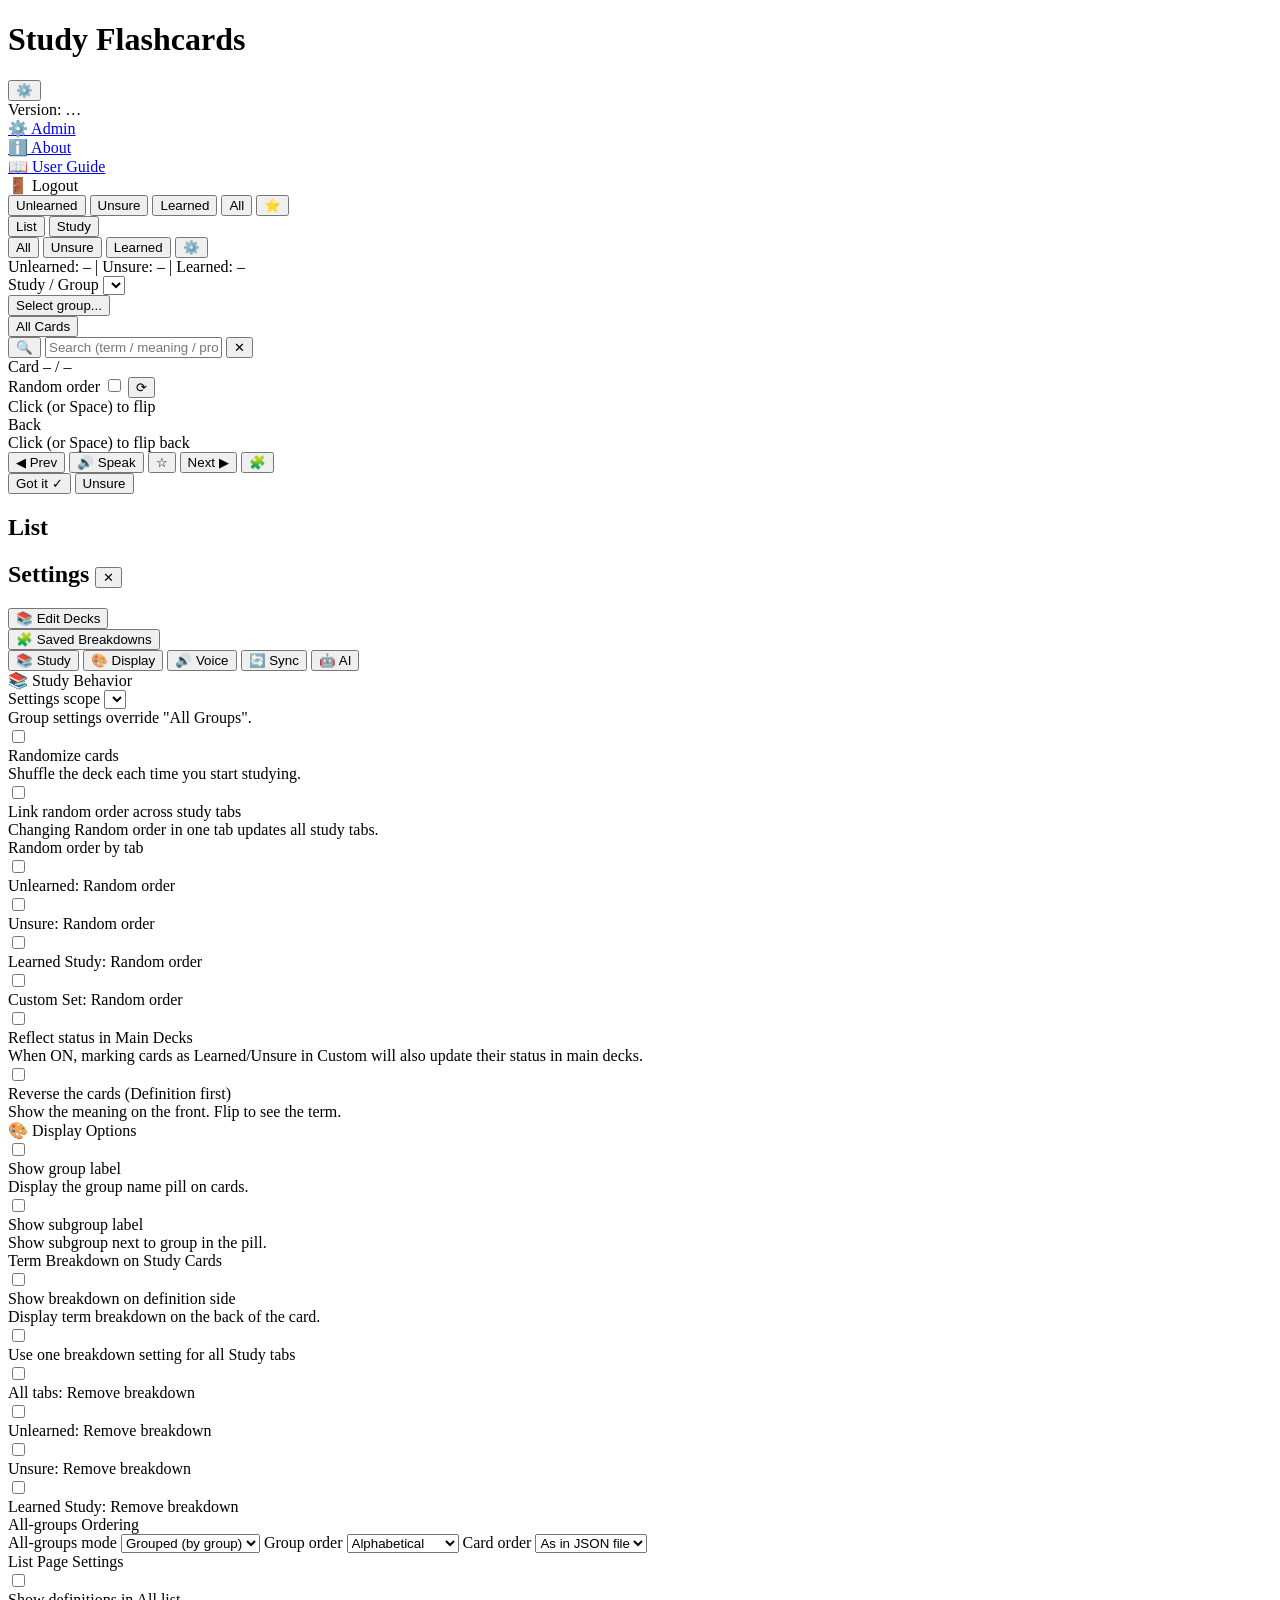
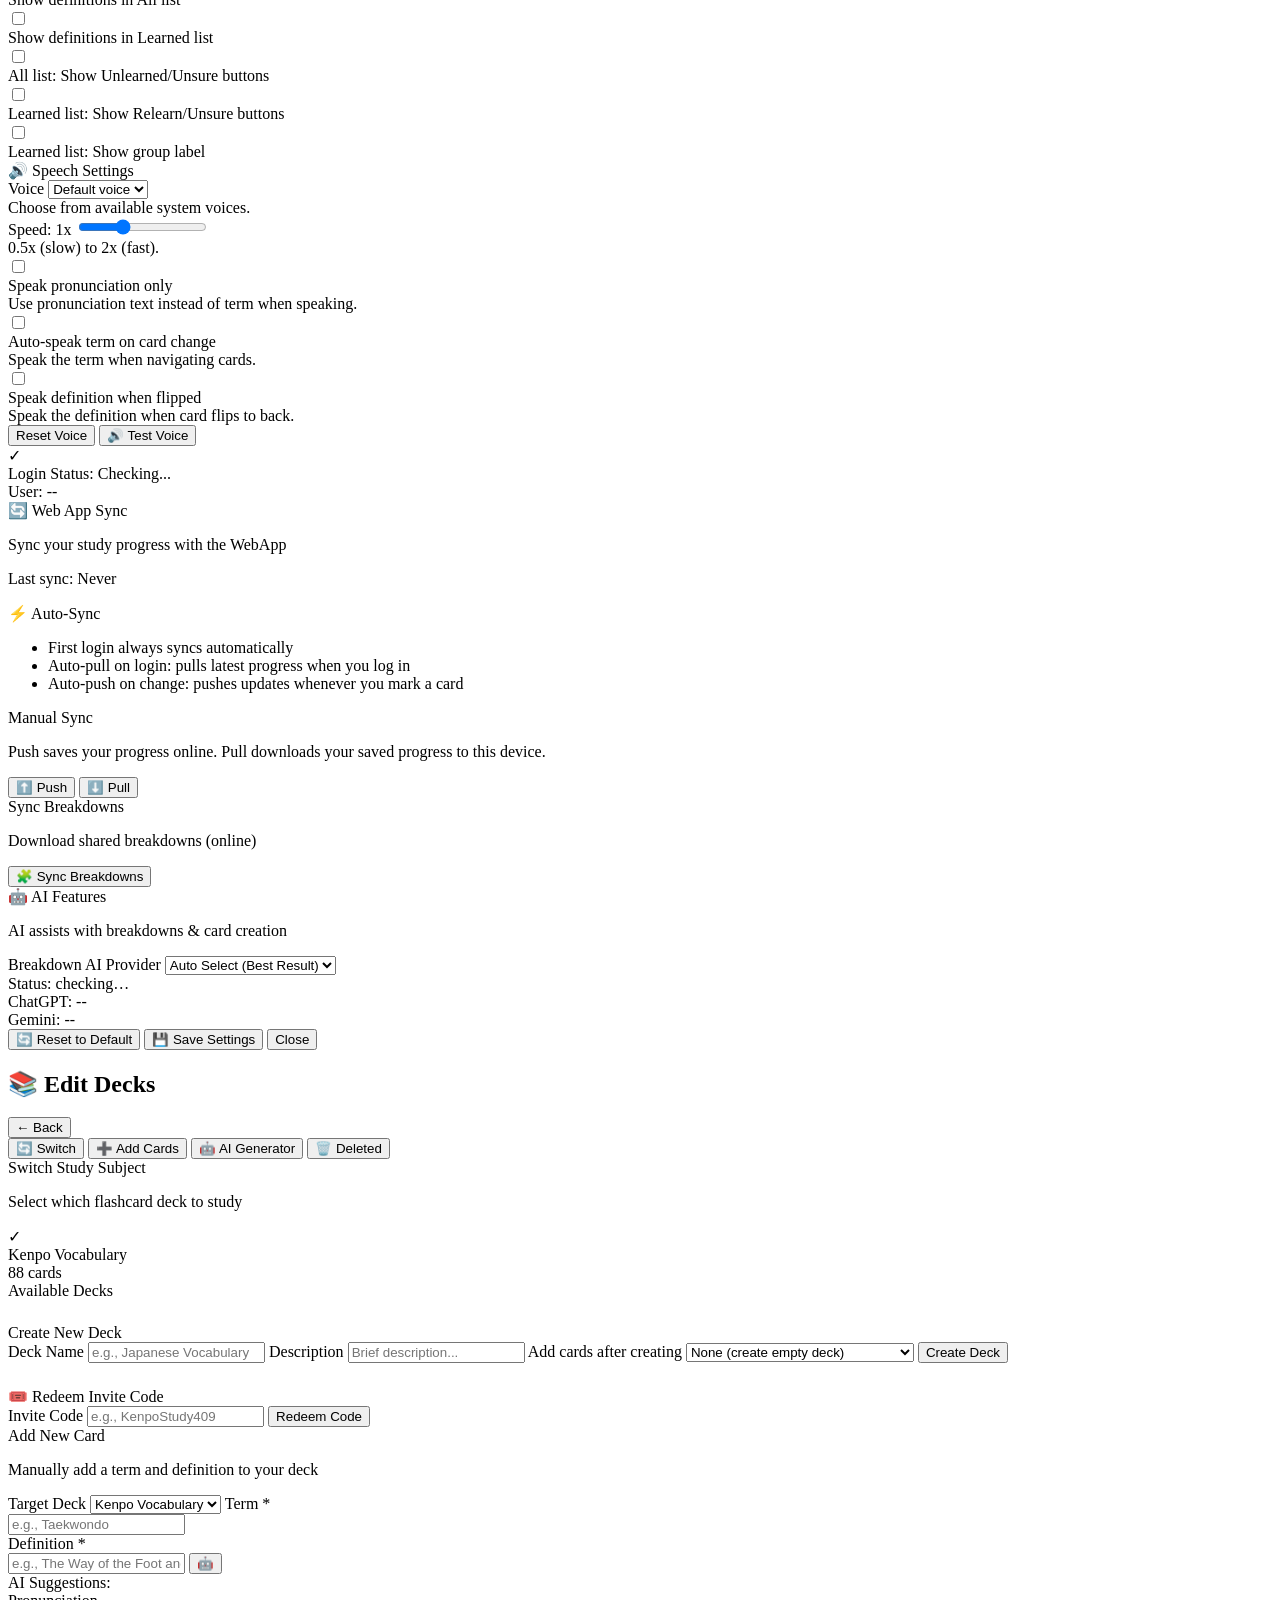
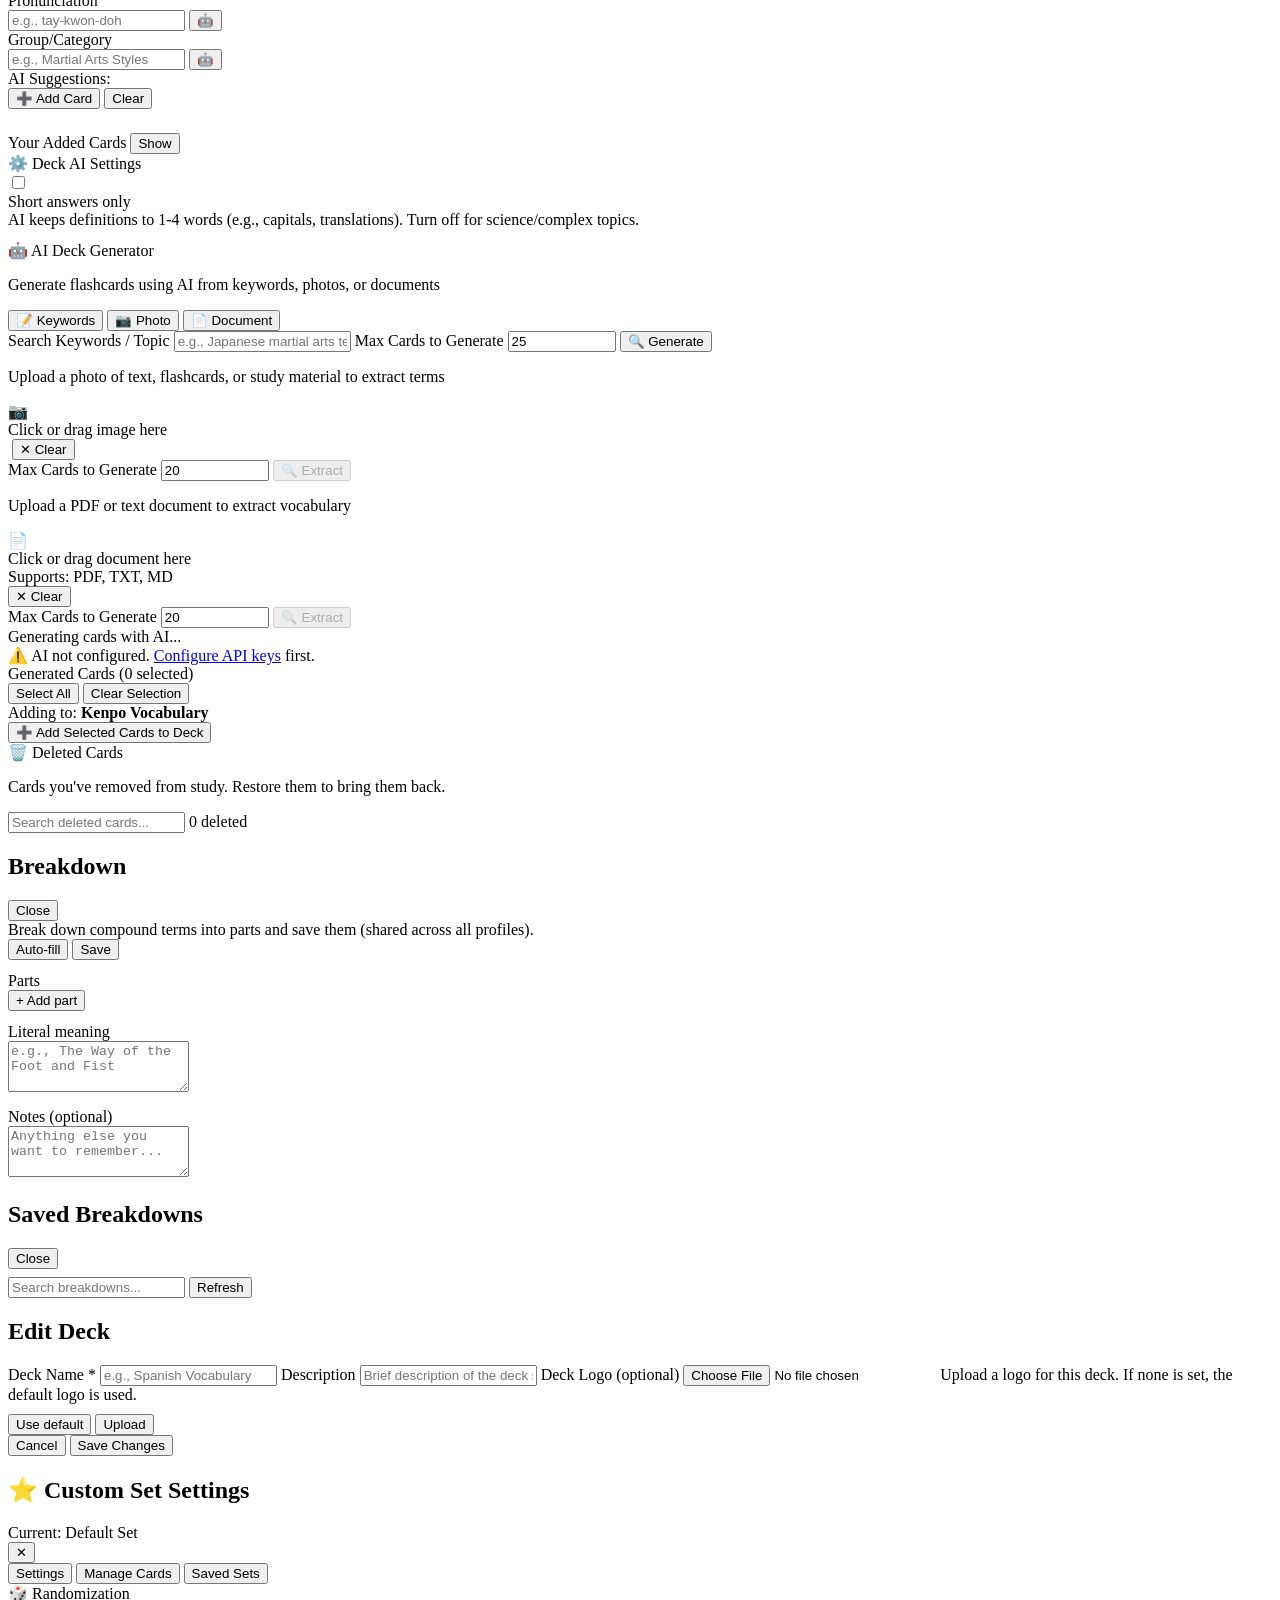
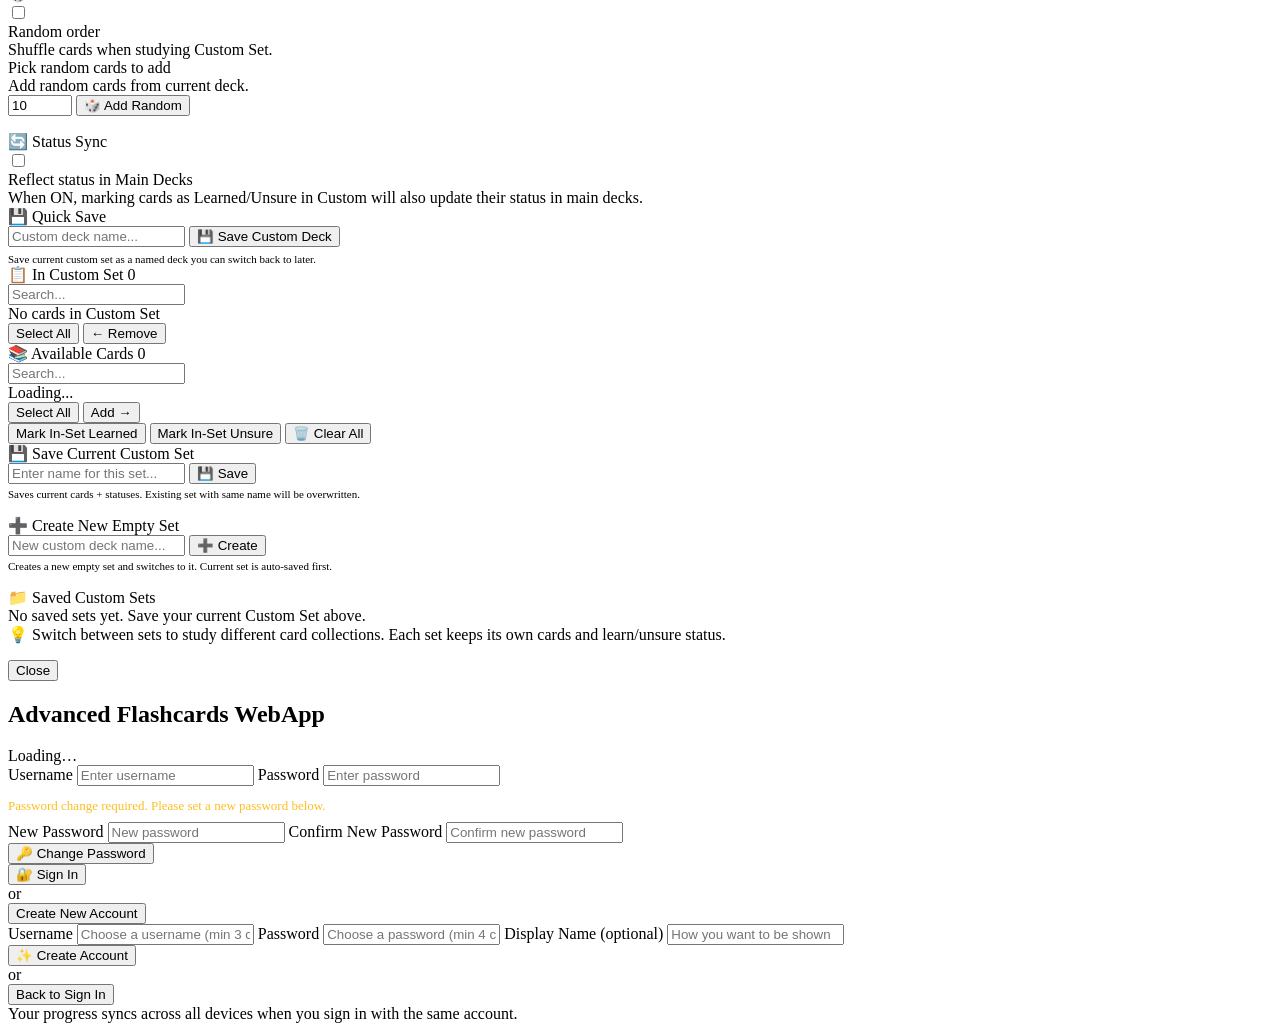
==== KenpoFlashcardsWebServer0/static/index.html @ 5ba33109 "Making small incremental versions to create a final KenpoFlashcardsWebServer-v8.5.3 v56 version upgr" ====
<!doctype html>
<html lang="en">
<head>
  <meta charset="utf-8" />
  <meta name="viewport" content="width=device-width,initial-scale=1" />
  <title>Advanced Flashcards WebApp</title>
  <link rel="stylesheet" href="/styles.css" />
  <link rel="icon" href="/favicon.ico" />
  <link rel="icon" type="image/png" sizes="32x32" href="/res/webappicons/favicon-32.png" />
  <link rel="icon" type="image/png" sizes="16x16" href="/res/webappicons/favicon-16.png" />
</head>
<body>
  <div class="wrap">
    <header class="top">
      <div class="titleRow">
        <h1><span class="appTitle">Study Flashcards</span> <span class="deckTitle" id="headerDeckName"></span></h1>
        <div class="mini" id="healthLine"></div>
        <div class="deckLogoWrap" id="deckLogoWrap" style="display:none;">
          <img class="deckLogoImg" id="deckLogoImg" alt="Deck logo" />
        </div>
        <div class="mini userBtn" id="userLine" tabindex="0" role="button" aria-haspopup="true" aria-expanded="false"></div>
        <button id="settingsBtn" class="secondary settingsBtnHeader" title="More settings">⚙️</button>
<div class="userMenu hidden" id="userMenu" role="menu" aria-label="User menu">
  <div class="userMenuRow"><span class="mutedSmall" id="userMenuVersion">Version: …</span></div>
  <div class="userMenuDivider"></div>
  <div class="userMenuRow"><a class="userMenuLink" href="/admin" id="userMenuAdmin">⚙️ Admin</a></div>
  <div class="userMenuRow"><a class="userMenuLink" href="/about">ℹ️ About</a></div>
  <div class="userMenuRow"><a class="userMenuLink" href="/user-guide">📖 User Guide</a></div>
  <div class="userMenuDivider"></div>
  <div class="userMenuRow userMenuAction userMenuLogout" id="userMenuLogout">🚪 Logout</div>
</div>

      </div>

      <div class="tabs">
        <button class="tab active" id="tabActive">Unlearned</button>
        <button class="tab" id="tabUnsure">Unsure</button>
        <button class="tab" id="tabLearned">Learned</button>
        <button class="tab small" id="tabAll">All</button>
        <button class="tab small" id="tabCustom" title="Custom Set (starred cards)">⭐</button>
        
        <!-- Learned page view toggle (only shown when Learned tab is active) -->
        <div class="tabsRight hidden" id="learnedViewToggle" aria-label="Learned view toggle">
          <button class="tab tiny" id="learnedViewListBtn" title="Learned: List view">List</button>
          <button class="tab tiny" id="learnedViewStudyBtn" title="Learned: Study view">Study</button>
        </div>
        
        <!-- Custom Set view toggle (only shown when Custom tab is active) -->
        <div class="tabsRight hidden" id="customViewToggle" aria-label="Custom Set view toggle">
          <button class="tab tiny active" id="customViewAllBtn" title="All Custom">All</button>
          <button class="tab tiny" id="customViewUnsureBtn" title="Unsure in Custom">Unsure</button>
          <button class="tab tiny" id="customViewLearnedBtn" title="Learned in Custom">Learned</button>
          <button class="tab tiny" id="customSetSettingsBtn" title="Custom Set Settings">⚙️</button>
        </div>
      </div>

      <div class="countsControlsRow">
        <div class="counts" id="countsLine">Unlearned: – | Unsure: – | Learned: –</div>
        <div class="controls">
          <div class="leftControls">
            <label class="field">
              <span>Study / Group</span>
              <select id="groupSelect" class="hiddenSelect" aria-hidden="true" tabindex="-1"></select>
              <div class="groupDropdown" id="groupDropdown">
                <button type="button" id="groupDropdownBtn" class="select" aria-haspopup="listbox" aria-expanded="false">Select group...</button>
                <div id="groupDropdownMenu" class="dropdownMenu hidden" role="listbox" aria-label="Select group"></div>
              </div>
            </label>

            <button id="allCardsBtn" class="secondary">All Cards</button>

            <div class="searchWrapper" id="searchWrapper">
              <button id="searchIconBtn" class="secondary iconOnly searchToggleBtn" title="Search" aria-label="Search">🔍</button>
              <input id="searchBox" class="searchInput" placeholder="Search (term / meaning / pron)" />
              <button id="searchClearBtn" class="searchClearBtn hidden" title="Clear search" aria-label="Clear search">✕</button>
            </div>
          </div>
        </div>
      </div>

      <div class="status" id="statusHeader"></div>
    </header>

    <main class="main">
      <!-- STUDY VIEW -->
      <section id="viewStudy" class="view">
        <div class="cardMeta">
          <div id="statusStudy" class="statusInMeta"></div>
          <div id="cardPos">Card – / –</div>
          <div class="randomRow hidden" id="randomStudyWrap">
            <span class="randomText">Random order</span>
            <label class="switch small" title="Toggle random order">
              <input type="checkbox" id="randomStudyChk" />
              <span class="slider"></span>
            </label>
            <button id="randomRefreshBtn" class="iconBtn" title="Reshuffle deck">⟳</button>
          </div>
        </div>

        <div class="card" id="card" tabindex="0" aria-label="Flashcard (click or Space to flip)">
          <div class="card-inner" id="cardInner">
            <div class="card-face front">
              <div class="pill" id="pillLabel"></div>
              <div class="big" id="frontText"></div>
              <div class="small" id="frontSub"></div>
              <div class="defExtras hidden" id="frontExtras"></div>
              <div class="hint">Click (or Space) to flip</div>
            </div>
            <div class="card-face back">
              <div class="pill">Back</div>
              <div class="big" id="backText"></div>
              <div class="small" id="backSub"></div>
              <div class="defExtras hidden" id="backExtras"></div>
              <div class="hint">Click (or Space) to flip back</div>
            </div>
          </div>
        </div>

        <div class="actionsRow">
          <button id="prevBtn" class="secondary">◀ Prev</button>
          <button id="speakBtn" class="good">🔊 Speak</button>
          <button id="starStudyBtn" class="secondary starBtn" title="Add to Custom Set">☆</button>
          <button id="nextBtn" class="secondary">Next ▶</button>
          <button id="breakdownBtn" class="secondary iconOnly breakdownIndicator" title="No breakdown data" aria-label="Breakdown" data-indicator="true">🧩</button>
        </div>

        <div class="actionsRow">
          <button id="gotItBtn" class="good">Got it ✓</button>
          <button id="unsureBtn" class="secondary">Unsure</button>
        </div>
      </section>

      <!-- LIST VIEWS -->
      <section id="viewList" class="view hidden">
        <div class="listHeader">
          <h2 id="listTitle">List</h2>
          <div class="listControls">
            <label class="field small" id="sortByStatusField" style="display:none;">
              <span>Sort by</span>
              <select id="sortByStatus">
                <option value="">Default order</option>
                <option value="unlearned">Unlearned first</option>
                <option value="unsure">Unsure first</option>
                <option value="learned">Learned first</option>
                <option value="alpha">Alphabetical</option>
              </select>
            </label>
          </div>
          <div class="bulkBtns" id="bulkBtns"></div>
        </div>
        <div id="list" class="list"></div>
      </section>

      <!-- SETTINGS VIEW -->
      <section id="viewSettings" class="view hidden">
        <div class="settingsPage">
          <h2>Settings <button id="settingsCloseTopBtn" class="settingsCloseBtn" title="Close settings">✕</button></h2>
          
          <!-- Edit Decks Button -->
          <div class="settingsQuickAction">
            <button id="openEditDecksBtn" class="appBtn primary fullWidth">📚 Edit Decks</button>
          </div>
          
          <!-- Saved Breakdowns Button -->
          <div class="settingsQuickAction">
            <button id="breakdownsBtn" class="appBtn secondary fullWidth">🧩 Saved Breakdowns</button>
          </div>
          
          <!-- Quick Nav Tabs -->
          <div class="settingsNav">
            <button class="settingsNavBtn active" data-section="study">📚 Study</button>
            <button class="settingsNavBtn" data-section="display">🎨 Display</button>
            <button class="settingsNavBtn" data-section="voice">🔊 Voice</button>
            <button class="settingsNavBtn" data-section="sync">🔄 Sync</button>
            <button class="settingsNavBtn" data-section="ai">🤖 AI</button>
          </div>
          
          <!-- STUDY SECTION -->
          <div class="settingsSection active" id="settingsStudy" data-section="study">
            <div class="settingsCard">
              <div class="settingsCardHeader">📚 Study Behavior</div>
              
              <label class="field" style="margin-bottom: 12px;">
                <span>Settings scope</span>
                <select id="settingsScope"></select>
                <div class="helpText">Group settings override "All Groups".</div>
              </label>

              <label class="settingRow">
                <span class="switch small"><input type="checkbox" id="setRandomize" /><span class="slider"></span></span>
                <div class="settingText">
                  <div class="settingTitle">Randomize cards</div>
                  <div class="settingDesc">Shuffle the deck each time you start studying.</div>
                </div>
              </label>

              <label class="settingRow">
                <span class="switch small"><input type="checkbox" id="setLinkRandomize" /><span class="slider"></span></span>
                <div class="settingText">
                  <div class="settingTitle">Link random order across study tabs</div>
                  <div class="settingDesc">Changing Random order in one tab updates all study tabs.</div>
                </div>
              </label>
              
              <div class="settingsSectionTitle">Random order by tab</div>

              <label class="settingRow">
                <span class="switch small"><input type="checkbox" id="setRandomizeUnlearned" /><span class="slider"></span></span>
                <div class="settingText">
                  <div class="settingTitle">Unlearned: Random order</div>
                </div>
              </label>

              <label class="settingRow">
                <span class="switch small"><input type="checkbox" id="setRandomizeUnsure" /><span class="slider"></span></span>
                <div class="settingText">
                  <div class="settingTitle">Unsure: Random order</div>
                </div>
              </label>

              <label class="settingRow">
                <span class="switch small"><input type="checkbox" id="setRandomizeLearnedStudy" /><span class="slider"></span></span>
                <div class="settingText">
                  <div class="settingTitle">Learned Study: Random order</div>
                </div>
              </label>

              <label class="settingRow">
                <span class="switch small"><input type="checkbox" id="setRandomizeCustomSet" /><span class="slider"></span></span>
                <div class="settingText">
                  <div class="settingTitle">Custom Set: Random order</div>
                </div>
              </label>

              <label class="settingRow">
                <span class="switch small"><input type="checkbox" id="setReflectStatusInMain" /><span class="slider"></span></span>
                <div class="settingText">
                  <div class="settingTitle">Reflect status in Main Decks</div>
                  <div class="settingDesc">When ON, marking cards as Learned/Unsure in Custom will also update their status in main decks.</div>
                </div>
              </label>

              <label class="settingRow">
                <span class="switch small"><input type="checkbox" id="setReverseFaces" /><span class="slider"></span></span>
                <div class="settingText">
                  <div class="settingTitle">Reverse the cards (Definition first)</div>
                  <div class="settingDesc">Show the meaning on the front. Flip to see the term.</div>
                </div>
              </label>
            </div>
          </div>

          <!-- DISPLAY SECTION -->
          <div class="settingsSection" id="settingsDisplay" data-section="display">
            <div class="settingsCard">
              <div class="settingsCardHeader">🎨 Display Options</div>

              <label class="settingRow">
                <span class="switch small"><input type="checkbox" id="setShowGroup" /><span class="slider"></span></span>
                <div class="settingText">
                  <div class="settingTitle">Show group label</div>
                  <div class="settingDesc">Display the group name pill on cards.</div>
                </div>
              </label>

              <label class="settingRow">
                <span class="switch small"><input type="checkbox" id="setShowSubgroup" /><span class="slider"></span></span>
                <div class="settingText">
                  <div class="settingTitle">Show subgroup label</div>
                  <div class="settingDesc">Show subgroup next to group in the pill.</div>
                </div>
              </label>

              <div class="settingsSectionTitle">Term Breakdown on Study Cards</div>

              <label class="settingRow">
                <span class="switch small"><input type="checkbox" id="setShowBreakdownOnDef" /><span class="slider"></span></span>
                <div class="settingText">
                  <div class="settingTitle">Show breakdown on definition side</div>
                  <div class="settingDesc">Display term breakdown on the back of the card.</div>
                </div>
              </label>

              <label class="settingRow">
                <span class="switch small"><input type="checkbox" id="setBreakdownApplyAll" /><span class="slider"></span></span>
                <div class="settingText">
                  <div class="settingTitle">Use one breakdown setting for all Study tabs</div>
                </div>
              </label>

              <label class="settingRow disabled" id="rowBreakdownRemoveAll">
                <span class="switch small"><input type="checkbox" id="setBreakdownRemoveAll" /><span class="slider"></span></span>
                <div class="settingText">
                  <div class="settingTitle">All tabs: Remove breakdown</div>
                </div>
              </label>

              <label class="settingRow" id="rowBreakdownRemoveUnlearned">
                <span class="switch small"><input type="checkbox" id="setBreakdownRemoveUnlearned" /><span class="slider"></span></span>
                <div class="settingText">
                  <div class="settingTitle">Unlearned: Remove breakdown</div>
                </div>
              </label>

              <label class="settingRow" id="rowBreakdownRemoveUnsure">
                <span class="switch small"><input type="checkbox" id="setBreakdownRemoveUnsure" /><span class="slider"></span></span>
                <div class="settingText">
                  <div class="settingTitle">Unsure: Remove breakdown</div>
                </div>
              </label>

              <label class="settingRow" id="rowBreakdownRemoveLearned">
                <span class="switch small"><input type="checkbox" id="setBreakdownRemoveLearned" /><span class="slider"></span></span>
                <div class="settingText">
                  <div class="settingTitle">Learned Study: Remove breakdown</div>
                </div>
              </label>

              <div class="settingsSectionTitle">All-groups Ordering</div>

              <div class="settingSelect">
                <label class="field">
                  <span>All-groups mode</span>
                  <select id="setAllMode">
                    <option value="grouped">Grouped (by group)</option>
                    <option value="flat">Flat (mix all cards)</option>
                  </select>
                </label>

                <label class="field">
                  <span>Group order</span>
                  <select id="setGroupOrder">
                    <option value="alpha">Alphabetical</option>
                    <option value="json">As in JSON file</option>
                  </select>
                </label>

                <label class="field">
                  <span>Card order</span>
                  <select id="setCardOrder">
                    <option value="json">As in JSON file</option>
                    <option value="alpha">Alphabetical</option>
                  </select>
                </label>
              </div>

              <div class="settingsSectionTitle" id="listSettingsSection">List Page Settings</div>

              <label class="settingRow">
                <span class="switch small"><input type="checkbox" id="setShowDefAllList" /><span class="slider"></span></span>
                <div class="settingText">
                  <div class="settingTitle">Show definitions in All list</div>
                </div>
              </label>

              <label class="settingRow">
                <span class="switch small"><input type="checkbox" id="setShowDefLearnedList" /><span class="slider"></span></span>
                <div class="settingText">
                  <div class="settingTitle">Show definitions in Learned list</div>
                </div>
              </label>

              <label class="settingRow">
                <span class="switch small"><input type="checkbox" id="setAllListShowUnlearnedUnsureBtns" /><span class="slider"></span></span>
                <div class="settingText">
                  <div class="settingTitle">All list: Show Unlearned/Unsure buttons</div>
                </div>
              </label>

              <label class="settingRow">
                <span class="switch small"><input type="checkbox" id="setLearnedListShowMoveBtns" /><span class="slider"></span></span>
                <div class="settingText">
                  <div class="settingTitle">Learned list: Show Relearn/Unsure buttons</div>
                </div>
              </label>

              <label class="settingRow">
                <span class="switch small"><input type="checkbox" id="setLearnedListShowGroupLabel" /><span class="slider"></span></span>
                <div class="settingText">
                  <div class="settingTitle">Learned list: Show group label</div>
                </div>
              </label>
            </div>
          </div>

          <!-- VOICE SECTION -->
          <div class="settingsSection" id="settingsVoice" data-section="voice">
            <div class="settingsCard">
              <div class="settingsCardHeader">🔊 Speech Settings</div>

              <div class="settingSelect">
                <label class="field">
                  <span>Voice</span>
                  <select id="setSpeechVoice">
                    <option value="">Default voice</option>
                  </select>
                  <div class="helpText">Choose from available system voices.</div>
                </label>

                <label class="field">
                  <span>Speed: <span id="rateLabel">1x</span></span>
                  <input type="range" id="setSpeechRate" min="0.5" max="2" step="0.1" value="1" class="rangeInput" />
                  <div class="helpText">0.5x (slow) to 2x (fast).</div>
                </label>
              </div>

              <label class="settingRow">
                <span class="switch small"><input type="checkbox" id="setSpeakPronunciationOnly" /><span class="slider"></span></span>
                <div class="settingText">
                  <div class="settingTitle">Speak pronunciation only</div>
                  <div class="settingDesc">Use pronunciation text instead of term when speaking.</div>
                </div>
              </label>

              <label class="settingRow">
                <span class="switch small"><input type="checkbox" id="setAutoSpeakOnCardChange" /><span class="slider"></span></span>
                <div class="settingText">
                  <div class="settingTitle">Auto-speak term on card change</div>
                  <div class="settingDesc">Speak the term when navigating cards.</div>
                </div>
              </label>

              <label class="settingRow">
                <span class="switch small"><input type="checkbox" id="setSpeakDefinitionOnFlip" /><span class="slider"></span></span>
                <div class="settingText">
                  <div class="settingTitle">Speak definition when flipped</div>
                  <div class="settingDesc">Speak the definition when card flips to back.</div>
                </div>
              </label>

              <div class="settingsBtnRow">
                <button id="resetVoiceBtn" class="appBtn secondary">Reset Voice</button>
                <button id="testVoiceBtn" class="appBtn primary">🔊 Test Voice</button>
              </div>
            </div>
          </div>

          <!-- SYNC SECTION -->
          <div class="settingsSection" id="settingsSync" data-section="sync">
            <div class="settingsCard syncCard">
              <div class="loginStatusBanner" id="syncLoginStatus">
                <span class="statusIcon">✓</span>
                <div class="statusText">
                  <div class="statusTitle">Login Status: <span id="syncLoginLabel">Checking...</span></div>
                  <div class="statusSub" id="syncUserLabel">User: --</div>
                </div>
              </div>

              <div class="settingsCardHeader">🔄 Web App Sync</div>
              <p class="settingDesc">Sync your study progress with the WebApp</p>
              <p class="syncLastTime">Last sync: <span id="syncLastTime">Never</span></p>

              <div class="syncInfoBox">
                <div class="syncInfoTitle">⚡ Auto-Sync</div>
                <ul class="syncInfoList">
                  <li>First login always syncs automatically</li>
                  <li>Auto-pull on login: pulls latest progress when you log in</li>
                  <li>Auto-push on change: pushes updates whenever you mark a card</li>
                </ul>
              </div>

              <div class="syncSection">
                <div class="syncSectionTitle">Manual Sync</div>
                <p class="settingDesc">Push saves your progress online. Pull downloads your saved progress to this device.</p>
                <div class="settingsBtnRow">
                  <button id="syncPushBtn" class="appBtn primary">⬆️ Push</button>
                  <button id="syncPullBtn" class="appBtn primary">⬇️ Pull</button>
                </div>
              </div>

              <div class="syncDivider"></div>

              <div class="syncSection">
                <div class="syncSectionTitle">Sync Breakdowns</div>
                <p class="settingDesc">Download shared breakdowns (online)</p>
                <button id="syncBreakdownsBtn" class="appBtn primary fullWidth">🧩 Sync Breakdowns</button>
              </div>

              <div class="syncStatus" id="syncStatus"></div>
            </div>
          </div>

          <!-- AI SECTION -->
          <div class="settingsSection" id="settingsAI" data-section="ai">
            <div class="settingsCard">
              <div class="settingsCardHeader">🤖 AI Features</div>
              <p class="settingDesc">AI assists with breakdowns & card creation</p>

              <div class="settingSelect">
                <label class="field">
                  <span>Breakdown AI Provider</span>
                  <select id="setBreakdownProvider">
                    <option value="auto">Auto Select (Best Result)</option>
                    <option value="openai">OpenAI only</option>
                    <option value="gemini">Gemini only</option>
                    <option value="off">Off (built-in only)</option>
                  </select>
                  <div class="helpText" id="aiStatusLine">Status: checking…</div>
                </label>
              </div>

              <div class="aiStatusGrid" id="aiStatusGrid">
                <div class="aiStatusItem">
                  <span class="aiStatusLabel">ChatGPT:</span>
                  <span class="aiStatusValue" id="aiChatgptStatus">--</span>
                </div>
                <div class="aiStatusItem">
                  <span class="aiStatusLabel">Gemini:</span>
                  <span class="aiStatusValue" id="aiGeminiStatus">--</span>
                </div>
              </div>
            </div>
          </div>

          <!-- Bottom Actions -->
          <div class="settingsBottomActions">
            <button id="resetSettingsBtn" class="appBtn danger">🔄 Reset to Default</button>
            <button id="saveSettingsBtn" class="appBtn success">💾 Save Settings</button>
            <button id="closeSettingsBtn" class="appBtn secondary">Close</button>
          </div>
        </div>
      </section>

      <!-- EDIT DECKS VIEW -->
      <section id="viewEditDecks" class="view hidden">
        <div class="editDecksPage">
          <div class="editDecksHeader">
            <h2>📚 Edit Decks</h2>
            <button id="closeEditDecksBtn" class="appBtn secondary">← Back</button>
          </div>

          <!-- Tab navigation -->
          <div class="editDecksTabs">
            <button class="editDecksTab active" data-tab="switch">🔄 Switch</button>
            <button class="editDecksTab" data-tab="add">➕ Add Cards</button>
            <button class="editDecksTab" data-tab="generate">🤖 AI Generator</button>
            <button class="editDecksTab" data-tab="deleted">🗑️ Deleted</button>
          </div>

          <div class="editDecksStatus" id="editDecksStatus"></div>

          <!-- SWITCH TAB -->
          <div class="editDecksSection active" id="editDecksSwitchTab" data-section="switch">
            <div class="settingsCard">
              <div class="settingsCardHeader">Switch Study Subject</div>
              <p class="settingDesc">Select which flashcard deck to study</p>

              <!-- Current deck indicator -->
              <div class="currentDeckBanner" id="currentDeckBanner">
                <div class="currentDeckIcon">✓</div>
                <div class="currentDeckInfo">
                  <div class="currentDeckName" id="currentDeckName">Kenpo Vocabulary</div>
                  <div class="currentDeckCount" id="currentDeckCount">88 cards</div>
                </div>
              </div>

              <div class="settingsSectionTitle">Available Decks</div>
              <div class="decksList" id="decksList">
                <!-- Populated by JS -->
              </div>

              <div class="settingsSectionTitle" style="margin-top: 24px;">Create New Deck</div>
              <div class="createDeckForm">
                <label class="field">
                  <span>Deck Name</span>
                  <input id="newDeckName" placeholder="e.g., Japanese Vocabulary" />
                </label>
                <label class="field">
                  <span>Description</span>
                  <input id="newDeckDescription" placeholder="Brief description..." />
                </label>
                
                <label class="field">
                  <span>Add cards after creating</span>
                  <select id="newDeckAddMethod">
                    <option value="none" selected>None (create empty deck)</option>
                    <option value="keywords">Keywords (auto-generate up to 25)</option>
                    <option value="photo">Photo (upload)</option>
                    <option value="document">Document (upload)</option>
                  </select>
                </label>
<button id="createDeckBtn" class="appBtn success">Create Deck</button>
              </div>
              
              <div class="settingsSectionTitle" style="margin-top: 24px;">🎟️ Redeem Invite Code</div>
              <div class="inviteCodeForm">
                <label class="field">
                  <span>Invite Code</span>
                  <input id="inviteCodeInput" placeholder="e.g., KenpoStudy409" />
                </label>
                <button id="redeemCodeBtn" class="appBtn primary">Redeem Code</button>
              </div>
            </div>
          </div>

          <!-- ADD CARDS TAB -->
          <div class="editDecksSection" id="editDecksAddTab" data-section="add">
            <div class="settingsCard">
              <div class="settingsCardHeader">Add New Card</div>
              <p class="settingDesc">Manually add a term and definition to your deck</p>

              <div class="addCardForm">
                <label class="field">
                  <span>Target Deck</span>
                  <select id="addCardDeck">
                    <option value="kenpo">Kenpo Vocabulary</option>
                  </select>
                </label>

                <label class="field">
                  <span>Term *</span>
                  <div class="inputWithBtn">
                    <input id="addCardTerm" placeholder="e.g., Taekwondo" />
                  </div>
                </label>

                <label class="field">
                  <span>Definition *</span>
                  <div class="inputWithBtn">
                    <input id="addCardMeaning" placeholder="e.g., The Way of the Foot and Fist" />
                    <button id="aiGenDefBtn" class="appBtn secondary small" title="Generate definitions with AI">🤖</button>
                  </div>
                  <div class="aiDropdown hidden" id="aiDefDropdown">
                    <div class="aiDropdownTitle">AI Suggestions:</div>
                    <div class="aiDropdownList" id="aiDefList"></div>
                  </div>
                </label>

                <label class="field">
                  <span>Pronunciation</span>
                  <div class="inputWithBtn">
                    <input id="addCardPron" placeholder="e.g., tay-kwon-doh" />
                    <button id="aiGenPronBtn" class="appBtn secondary small" title="Generate pronunciation with AI">🤖</button>
                  </div>
                </label>

                <label class="field">
                  <span>Group/Category</span>
                  <div class="inputWithBtn">
                    <input id="addCardGroup" placeholder="e.g., Martial Arts Styles" />
                    <button id="aiGenGroupBtn" class="appBtn secondary small" title="Suggest groups with AI">🤖</button>
                  </div>
                  <div class="aiDropdown hidden" id="aiGroupDropdown">
                    <div class="aiDropdownTitle">AI Suggestions:</div>
                    <div class="aiDropdownList" id="aiGroupList"></div>
                  </div>
                </label>

                <div class="settingsBtnRow">
                  <button id="addCardBtn" class="appBtn success">➕ Add Card</button>
                  <button id="clearAddCardBtn" class="appBtn secondary">Clear</button>
                </div>
              </div>

              <!-- User Cards Section -->
              <div class="settingsSectionTitle" style="margin-top: 24px;">
                Your Added Cards
                <button id="toggleUserCardsBtn" class="appBtn secondary small">Show</button>
              </div>
              <div class="userCardsList hidden" id="userCardsList">
                <!-- Populated by JS -->
              </div>
            </div>
          </div>

          <!-- AI GENERATOR TAB -->
          <div class="editDecksSection" id="editDecksGenerateTab" data-section="generate">
            <div class="settingsCard" style="margin-bottom:12px;">
              <div class="settingsCardHeader">⚙️ Deck AI Settings</div>
              <label class="settingRow">
                <span class="switch small"><input type="checkbox" id="deckShortAnswers" onchange="toggleDeckShortAnswers()" /><span class="slider"></span></span>
                <div class="settingText">
                  <div class="settingTitle">Short answers only</div>
                  <div class="settingDesc">AI keeps definitions to 1-4 words (e.g., capitals, translations). Turn off for science/complex topics.</div>
                </div>
              </label>
            </div>
            <div class="settingsCard">
              <div class="settingsCardHeader">🤖 AI Deck Generator</div>
              <p class="settingDesc">Generate flashcards using AI from keywords, photos, or documents</p>

              <!-- Generation Method Tabs -->
              <div class="genMethodTabs">
                <button class="genMethodTab active" data-method="keywords">📝 Keywords</button>
                <button class="genMethodTab" data-method="photo">📷 Photo</button>
                <button class="genMethodTab" data-method="document">📄 Document</button>
              </div>

              <!-- Keywords Method -->
              <div class="genMethodSection active" id="genKeywordsSection" data-method="keywords">
                <label class="field">
                  <span>Search Keywords / Topic</span>
                  <input id="aiGenKeywords" placeholder="e.g., Japanese martial arts terminology, Korean numbers 1-10" />
                </label>
                <label class="field">
                  <span>Max Cards to Generate</span>
                  <input id="aiGenMaxCards" type="number" value="25" min="1" max="200" style="width: 100px;" />
                </label>
                <button id="aiGenSearchBtn" class="appBtn primary small">🔍 Generate</button>
              </div>

              <!-- Photo Method -->
              <div class="genMethodSection hidden" id="genPhotoSection" data-method="photo">
                <p class="settingDesc">Upload a photo of text, flashcards, or study material to extract terms</p>
                <div class="uploadZone" id="photoUploadZone">
                  <div class="uploadIcon">📷</div>
                  <div class="uploadText">Click or drag image here</div>
                  <input type="file" id="photoFileInput" accept="image/*" hidden />
                </div>
                <div class="uploadPreview hidden" id="photoPreview">
                  <img id="photoPreviewImg" />
                  <button class="appBtn secondary small" id="clearPhotoBtn">✕ Clear</button>
                </div>
                <label class="field">
                  <span>Max Cards to Generate</span>
                  <input id="aiGenPhotoMaxCards" type="number" value="20" min="1" max="200" style="width: 100px;" />
                </label>
                <button id="aiGenPhotoBtn" class="appBtn primary" disabled>🔍 Extract</button>
              </div>

              <!-- Document Method -->
              <div class="genMethodSection hidden" id="genDocSection" data-method="document">
                <p class="settingDesc">Upload a PDF or text document to extract vocabulary</p>
                <div class="uploadZone" id="docUploadZone">
                  <div class="uploadIcon">📄</div>
                  <div class="uploadText">Click or drag document here</div>
                  <div class="uploadSubtext">Supports: PDF, TXT, MD</div>
                  <input type="file" id="docFileInput" accept=".pdf,.txt,.md,.text" hidden />
                </div>
                <div class="uploadPreview hidden" id="docPreview">
                  <div class="docFileName" id="docFileName"></div>
                  <button class="appBtn secondary small" id="clearDocBtn">✕ Clear</button>
                </div>
                <label class="field">
                  <span>Max Cards to Generate</span>
                  <input id="aiGenDocMaxCards" type="number" value="20" min="1" max="200" style="width: 100px;" />
                </label>
                <button id="aiGenDocBtn" class="appBtn primary" disabled>🔍 Extract</button>
              </div>

              <!-- Loading State -->
              <div class="aiGenLoading hidden" id="aiGenLoading">
                <div class="spinner"></div>
                <span>Generating cards with AI...</span>
              </div>

              <!-- AI Not Configured Warning -->
              <div class="aiWarning hidden" id="aiGenWarning">
                <span>⚠️</span>
                <span>AI not configured. <a href="/ai-access.html">Configure API keys</a> first.</span>
              </div>

              <!-- Results Section -->
              <div class="aiGenResults hidden" id="aiGenResults">
                <div class="settingsSectionTitle">
                  Generated Cards
                  <span class="aiGenResultsCount" id="aiGenResultsCount">(0 selected)</span>
                </div>
                
                <div class="aiGenSelectActions">
                  <button class="appBtn secondary small" id="aiGenSelectAll">Select All</button>
                  <button class="appBtn secondary small" id="aiGenSelectNone">Clear Selection</button>
                </div>

                <div class="aiGenResultsList" id="aiGenResultsList">
                  <!-- Populated by JS -->
                </div>

                <div class="aiGenAddSection">
                  <div class="aiGenDeckInfo">
                    Adding to: <strong id="aiGenCurrentDeckName">Kenpo Vocabulary</strong>
                  </div>
                  <button id="aiGenAddSelectedBtn" class="appBtn success">➕ Add Selected Cards to Deck</button>
                </div>
              </div>
            </div>
          </div>

          <!-- DELETED TAB -->
          <div class="editDecksSection" id="editDecksDeletedTab" data-section="deleted">
            <div class="settingsCard">
              <div class="settingsCardHeader">🗑️ Deleted Cards</div>
              <p class="settingDesc">Cards you've removed from study. Restore them to bring them back.</p>

              <div class="deletedSearchRow">
                <input id="deletedSearch" placeholder="Search deleted cards..." />
                <span class="deletedCount" id="deletedCount">0 deleted</span>
              </div>

              <div class="deletedCardsList" id="deletedCardsList">
                <!-- Populated by JS -->
              </div>
            </div>
          </div>
        </div>
      </section>
    </main>
  </div>


  <!-- Breakdown modal -->
  <div class="modalOverlay hidden" id="breakdownOverlay">
    <div class="modalCard modalCardWide">
      <div class="modalHeaderRow">
        <h2 class="modalTitle" id="breakdownTitle">Breakdown</h2>
        <button class="secondary" id="breakdownCloseBtn">Close</button>
      </div>

      <div class="modalText" id="breakdownHelp">
        Break down compound terms into parts and save them (shared across all profiles).
      </div>

      <div class="modalBtns" style="justify-content:flex-start; gap:10px;">
        <button class="secondary" id="breakdownAutoBtn">Auto-fill</button>
        <button class="good" id="breakdownSaveBtn">Save</button>
      </div>

      <div class="breakdownGrid">
        <div class="breakdownCol">
          <div class="settingSectionTitle" style="margin-top:12px;">Parts</div>
          <div id="breakdownParts"></div>
          <div class="modalBtns" style="justify-content:flex-start; gap:10px;">
            <button class="secondary" id="breakdownAddPartBtn">+ Add part</button>
          </div>
        </div>

        <div class="breakdownCol">
          <div class="settingSectionTitle" style="margin-top:12px;">Literal meaning</div>
          <textarea id="breakdownLiteral" class="textarea" rows="3" placeholder="e.g., The Way of the Foot and Fist"></textarea>

          <div class="settingSectionTitle" style="margin-top:12px;">Notes (optional)</div>
          <textarea id="breakdownNotes" class="textarea" rows="3" placeholder="Anything else you want to remember..."></textarea>

          <div class="mini muted" id="breakdownMeta"></div>
        </div>
      </div>
    </div>
  </div>

  <!-- Breakdowns list (review) -->
  <div class="modalOverlay hidden" id="breakdownsOverlay">
    <div class="modalCard modalCardWide">
      <div class="modalHeaderRow">
        <h2 class="modalTitle">Saved Breakdowns</h2>
        <button class="secondary" id="breakdownsCloseBtn">Close</button>
      </div>

      <div class="row" style="gap:10px; align-items:center; margin:8px 0 12px 0;">
        <input id="breakdownsSearch" placeholder="Search breakdowns..." style="flex:1;" />
        <button id="breakdownsRefreshBtn" class="secondary">Refresh</button>
      </div>

      <div id="breakdownsList" class="breakdownsList"></div>
    </div>
  </div>

  <!-- Edit Deck Modal -->
  <div class="modalOverlay hidden" id="editDeckModal">
    <div class="modalCard">
      <h2 class="modalTitle">Edit Deck</h2>
      <input type="hidden" id="editDeckId" />
      <div class="modalForm">
        <label class="field">
          <span>Deck Name *</span>
          <input id="editDeckName" placeholder="e.g., Spanish Vocabulary" />
        </label>
        <label class="field">
          <span>Description</span>
          <input id="editDeckDescription" placeholder="Brief description of the deck subject..." />
        </label>
        <label class="field">
          <span>Deck Logo (optional)</span>
          <input id="editDeckLogoFile" type="file" accept="image/png,image/jpeg,image/webp" />
          <span class="mini muted">Upload a logo for this deck. If none is set, the default logo is used.</span>
          <div class="row" style="gap:10px; margin-top:10px;">
            <button class="secondary" type="button" onclick="clearDeckLogo()">Use default</button>
            <button class="primary" type="button" onclick="uploadDeckLogo()">Upload</button>
          </div>
        </label>
      </div>
      <div class="modalBtns">
        <button class="secondary" onclick="closeEditDeckModal()">Cancel</button>
        <button class="good" onclick="saveEditDeck()">Save Changes</button>
      </div>
    </div>
  </div>

  <!-- Custom Set Settings Modal -->
  <div class="modalOverlay hidden" id="customSetModal">
    <div class="modalCard csModalFixed">
      <div class="modalHeaderRow">
        <h2 class="modalTitle">⭐ Custom Set Settings</h2>
        <div class="csCurrentSetName" id="csCurrentSetDisplay">Current: Default Set</div>
        <button class="closeBtn" onclick="closeCustomSetModal()">✕</button>
      </div>
      
      <div class="customSetTabs">
        <button class="csTab active" data-cstab="settings">Settings</button>
        <button class="csTab" data-cstab="manage">Manage Cards</button>
        <button class="csTab" data-cstab="saved">Saved Sets</button>
      </div>
      
      <div class="csTabBody">
        <!-- Settings Tab -->
        <div class="csTabContent active" id="csTab-settings">
          <div class="settingsCard" style="margin-bottom:16px;">
            <div class="settingsCardHeader">🎲 Randomization</div>
            <label class="settingRow">
              <span class="switch small"><input type="checkbox" id="csRandomOrder" /><span class="slider"></span></span>
              <div class="settingText">
                <div class="settingTitle">Random order</div>
                <div class="settingDesc">Shuffle cards when studying Custom Set.</div>
              </div>
            </label>
            <div class="settingRow" style="flex-wrap:wrap;gap:8px;">
              <div class="settingText" style="flex:1;min-width:160px;">
                <div class="settingTitle" style="white-space:nowrap;">Pick random cards to add</div>
                <div class="settingDesc">Add random cards from current deck.</div>
              </div>
              <div class="csRandomPickRow">
                <input type="number" id="csRandomPickCount" min="1" max="9999" value="10" class="csRandomInput" />
                <button class="appBtn secondary small" onclick="pickRandomCardsToCustom()">🎲 Add Random</button>
              </div>
            </div>
          </div>
          
          <div class="settingsCard">
            <div class="settingsCardHeader">🔄 Status Sync</div>
            <label class="settingRow">
              <span class="switch small"><input type="checkbox" id="csReflectStatus" /><span class="slider"></span></span>
              <div class="settingText">
                <div class="settingTitle">Reflect status in Main Decks</div>
                <div class="settingDesc">When ON, marking cards as Learned/Unsure in Custom will also update their status in main decks.</div>
              </div>
            </label>
          </div>
          
          <div class="settingsCard">
            <div class="settingsCardHeader">💾 Quick Save</div>
            <div class="csSaveRow">
              <input type="text" id="csQuickSaveName" placeholder="Custom deck name..." class="csSaveInput" />
              <button class="appBtn primary small" onclick="quickSaveCustomSet()">💾 Save Custom Deck</button>
            </div>
            <div class="settingDesc" style="margin-top:6px;font-size:11px;">Save current custom set as a named deck you can switch back to later.</div>
          </div>
        </div>
        
        <!-- Manage Cards Tab -->
        <div class="csTabContent hidden" id="csTab-manage">
          <div class="csManageSplit">
            <!-- Left: Cards in Custom Set -->
            <div class="csManagePane">
              <div class="csPaneHeader">
                <span class="csPaneTitle">📋 In Custom Set</span>
                <span class="csPaneCount" id="csInSetCount">0</span>
              </div>
              <div class="csPaneSearch">
                <input type="text" id="csInSetSearch" placeholder="Search..." class="csSearchInput" oninput="filterCustomSetList('inSet')" />
              </div>
              <div class="csCardList" id="csInSetList">
                <div class="csEmptyState">No cards in Custom Set</div>
              </div>
              <div class="csPaneActions">
                <button class="appBtn secondary small" onclick="selectAllInSet()">Select All</button>
                <button class="appBtn danger small" onclick="removeSelectedFromSet()">← Remove</button>
              </div>
            </div>
            
            <!-- Right: Available Cards -->
            <div class="csManagePane">
              <div class="csPaneHeader">
                <span class="csPaneTitle">📚 Available Cards</span>
                <span class="csPaneCount" id="csAvailableCount">0</span>
              </div>
              <div class="csPaneSearch">
                <input type="text" id="csAvailableSearch" placeholder="Search..." class="csSearchInput" oninput="filterCustomSetList('available')" />
              </div>
              <div class="csCardList" id="csAvailableList">
                <div class="csEmptyState">Loading...</div>
              </div>
              <div class="csPaneActions">
                <button class="appBtn secondary small" onclick="selectAllAvailable()">Select All</button>
                <button class="appBtn primary small" onclick="addSelectedToSet()">Add →</button>
              </div>
            </div>
          </div>
          
          <div class="csBulkBar">
            <button class="appBtn secondary small" onclick="bulkMarkLearned()">Mark In-Set Learned</button>
            <button class="appBtn secondary small" onclick="bulkMarkUnsure()">Mark In-Set Unsure</button>
            <button class="appBtn danger small" onclick="clearCustomSet()">🗑️ Clear All</button>
          </div>
        </div>
        
        <!-- Saved Sets Tab -->
        <div class="csTabContent hidden" id="csTab-saved">
          <div class="settingsCard" style="margin-bottom:16px;">
            <div class="settingsCardHeader">💾 Save Current Custom Set</div>
            <div class="csSaveRow">
              <input type="text" id="csSaveSetName" placeholder="Enter name for this set..." class="csSaveInput" />
              <button class="appBtn primary" onclick="saveCurrentCustomSet()">💾 Save</button>
            </div>
            <div class="settingDesc" style="margin-top:4px;font-size:11px;">Saves current cards + statuses. Existing set with same name will be overwritten.</div>
          </div>
          
          <div class="settingsCard" style="margin-bottom:16px;">
            <div class="settingsCardHeader">➕ Create New Empty Set</div>
            <div class="csSaveRow">
              <input type="text" id="csNewEmptyName" placeholder="New custom deck name..." class="csSaveInput" />
              <button class="appBtn secondary" onclick="createNewEmptySet()">➕ Create</button>
            </div>
            <div class="settingDesc" style="margin-top:4px;font-size:11px;">Creates a new empty set and switches to it. Current set is auto-saved first.</div>
          </div>
          
          <div class="settingsCard">
            <div class="settingsCardHeader">📁 Saved Custom Sets</div>
            <div id="csSavedSetsList" class="csSavedList">
              <div class="csEmptyState">No saved sets yet. Save your current Custom Set above.</div>
            </div>
          </div>
          
          <div class="csSetInfo">
            <div class="csInfoText">💡 Switch between sets to study different card collections. Each set keeps its own cards and learn/unsure status.</div>
          </div>
        </div>
      </div>
      
      <div class="modalBtns" style="margin-top:16px;">
        <button class="appBtn secondary" onclick="closeCustomSetModal()">Close</button>
      </div>
    </div>
  </div>

  <!-- Auth modal (Login/Register) -->
  <div class="modalOverlay hidden" id="authOverlay">
    <div class="modalCard">
      <h2 class="modalTitle">Advanced Flashcards WebApp</h2>
      <div class="modalText" id="authMessage">Loading…</div>

      <!-- Login Form -->
      <div id="loginBox" class="hidden">
        <div class="loginVersionCorner" id="loginVersionCorner"></div>
        <div class="modalForm">
          <label class="field">
            <span>Username</span>
            <input id="loginUsername" autocomplete="username" placeholder="Enter username" />
          </label>
          <label class="field">
            <span>Password</span>
            <input id="loginPassword" type="password" autocomplete="current-password" placeholder="Enter password" />
          </label>
          <div id="loginResetBox" class="hidden" style="margin-top:12px;">
            <div class="modalDivider"></div>
            <div style="color:#fbbf24;font-size:13px;margin-bottom:8px;">Password change required. Please set a new password below.</div>
<label class="field">
              <span>New Password</span>
              <input id="loginNewPassword" type="password" autocomplete="new-password" placeholder="New password" />
            </label>
            <label class="field">
              <span>Confirm New Password</span>
              <input id="loginNewPassword2" type="password" autocomplete="new-password" placeholder="Confirm new password" />
            </label>
            <div class="modalBtns">
              <button class="appBtn primary fullWidth" id="btnLoginResetPw">🔑 Change Password</button>
            </div>
          </div>
        </div>
        <div class="modalBtns">
          <button class="appBtn success fullWidth" id="btnLogin">🔐 Sign In</button>
        </div>
        <div class="modalDivider">
          <span>or</span>
        </div>
        <div class="modalBtns">
          <button class="appBtn secondary fullWidth" id="btnShowRegister">Create New Account</button>
        </div>
      </div>

      <!-- Register Form -->
      <div id="registerBox" class="hidden">
        <div class="modalForm">
          <label class="field">
            <span>Username</span>
            <input id="regUsername" autocomplete="username" placeholder="Choose a username (min 3 chars)" />
          </label>
          <label class="field">
            <span>Password</span>
            <input id="regPassword" type="password" autocomplete="new-password" placeholder="Choose a password (min 4 chars)" />
          </label>
          <label class="field">
            <span>Display Name (optional)</span>
            <input id="regDisplayName" autocomplete="name" placeholder="How you want to be shown" />
          </label>
        </div>
        <div class="modalBtns">
          <button class="appBtn success fullWidth" id="btnRegister">✨ Create Account</button>
        </div>
        <div class="modalDivider">
          <span>or</span>
        </div>
        <div class="modalBtns">
          <button class="appBtn secondary fullWidth" id="btnShowLogin">Back to Sign In</button>
        </div>
        <div class="modalFinePrint">
          Your progress syncs across all devices when you sign in with the same account.
        </div>
      </div>
    </div>
  </div>

  <script src="/app.js" defer></script>

</body>
</html>
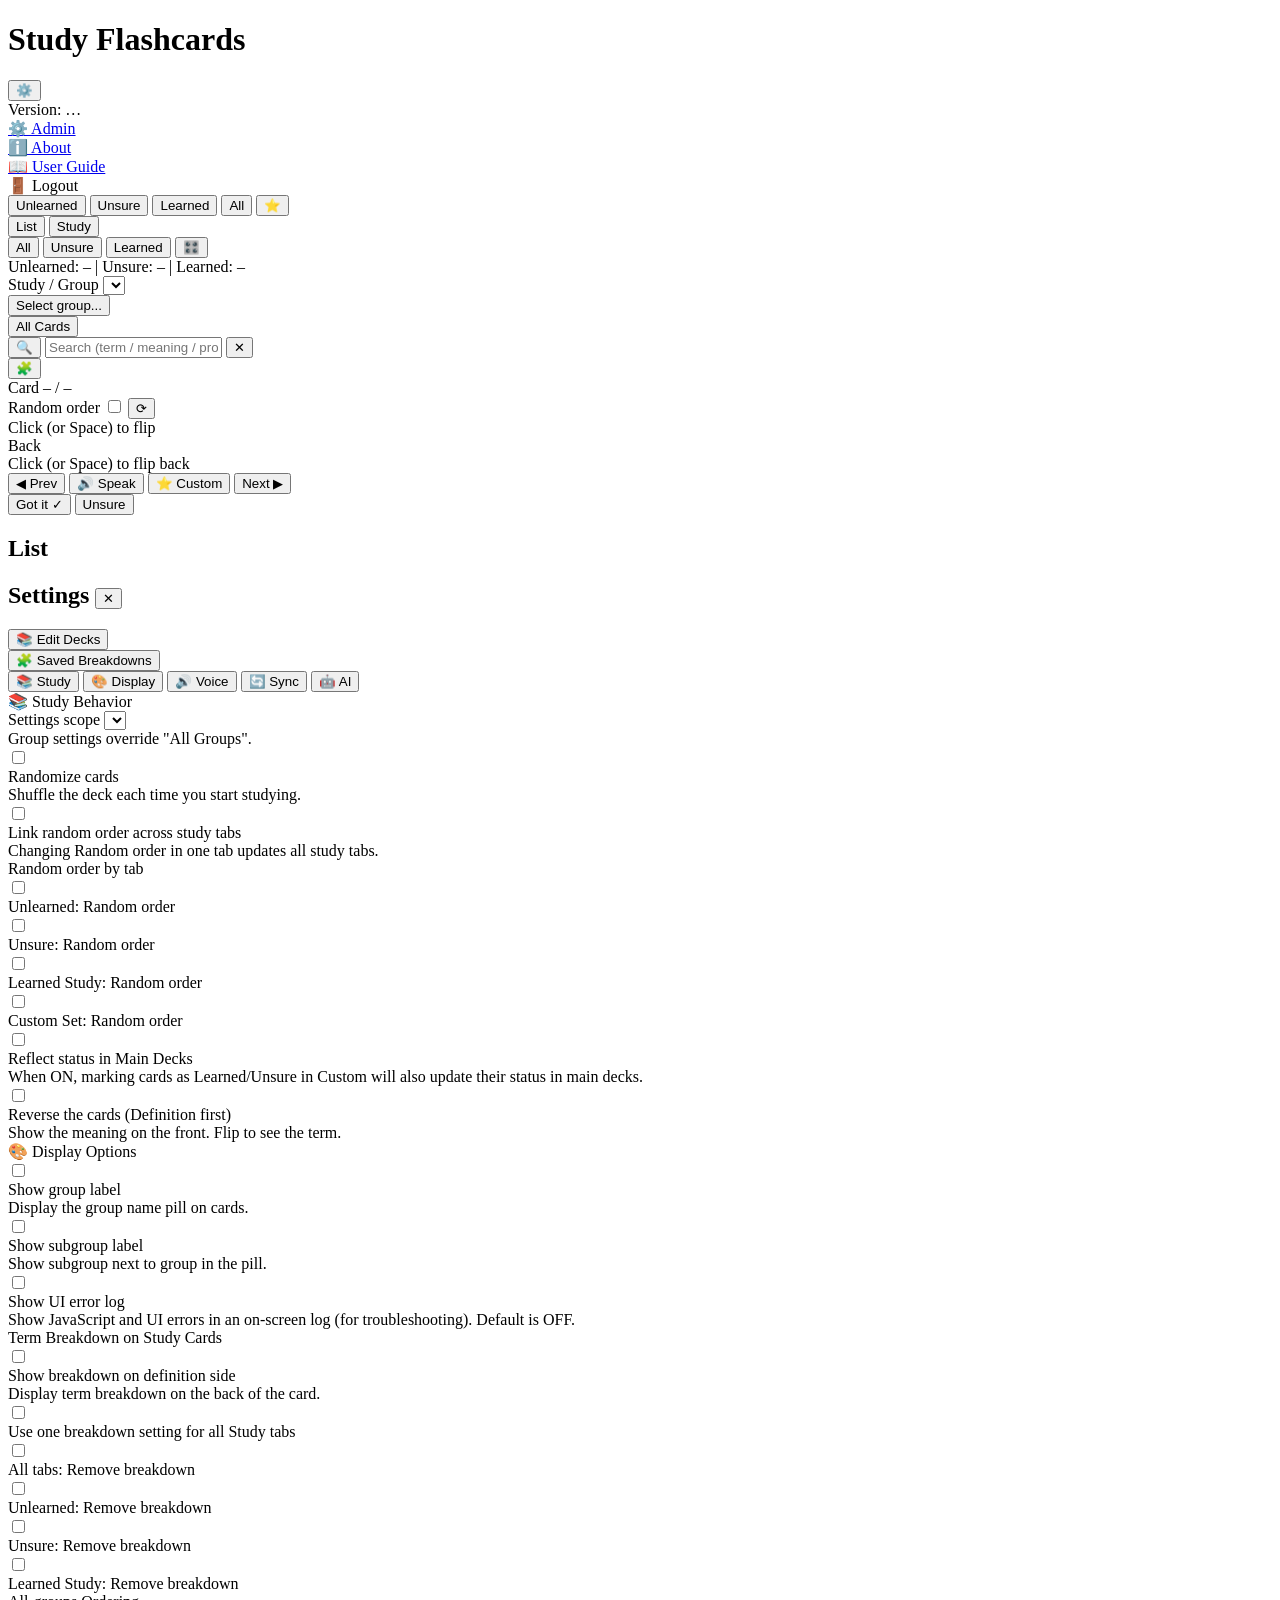
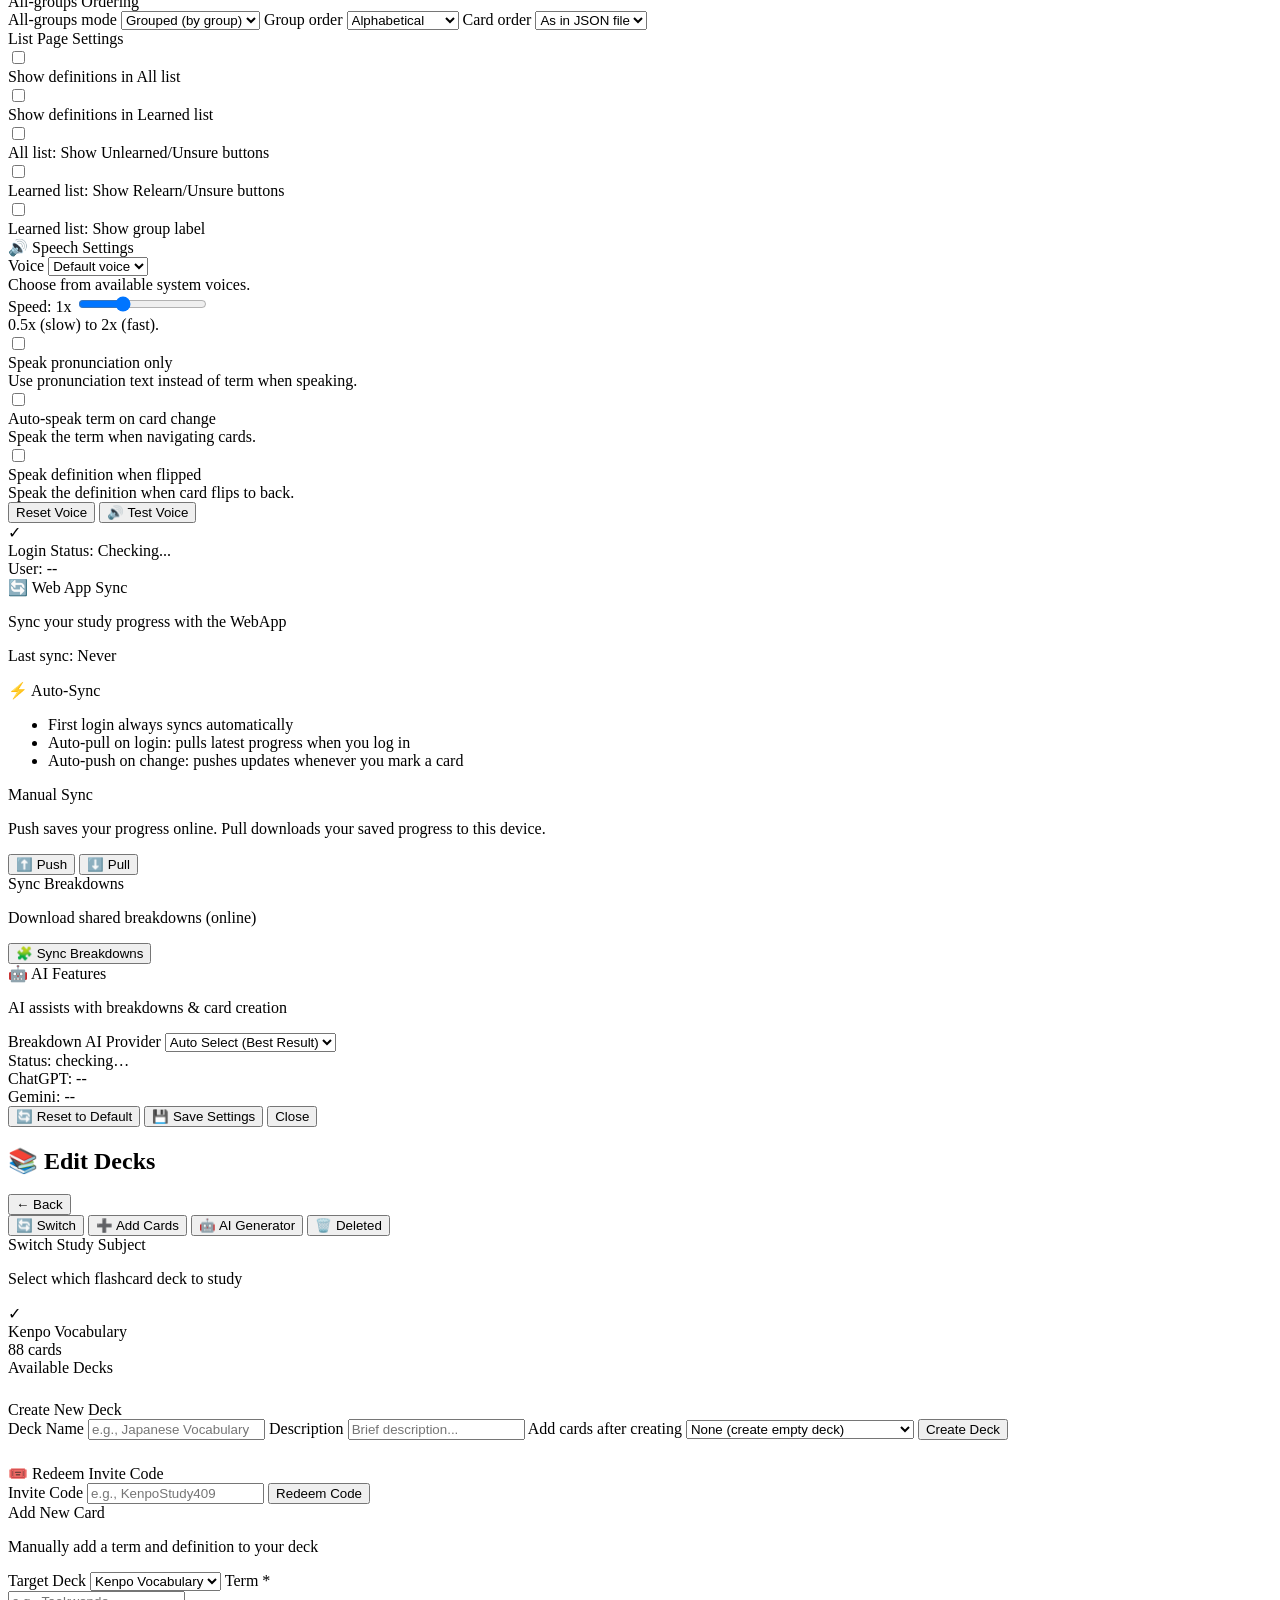
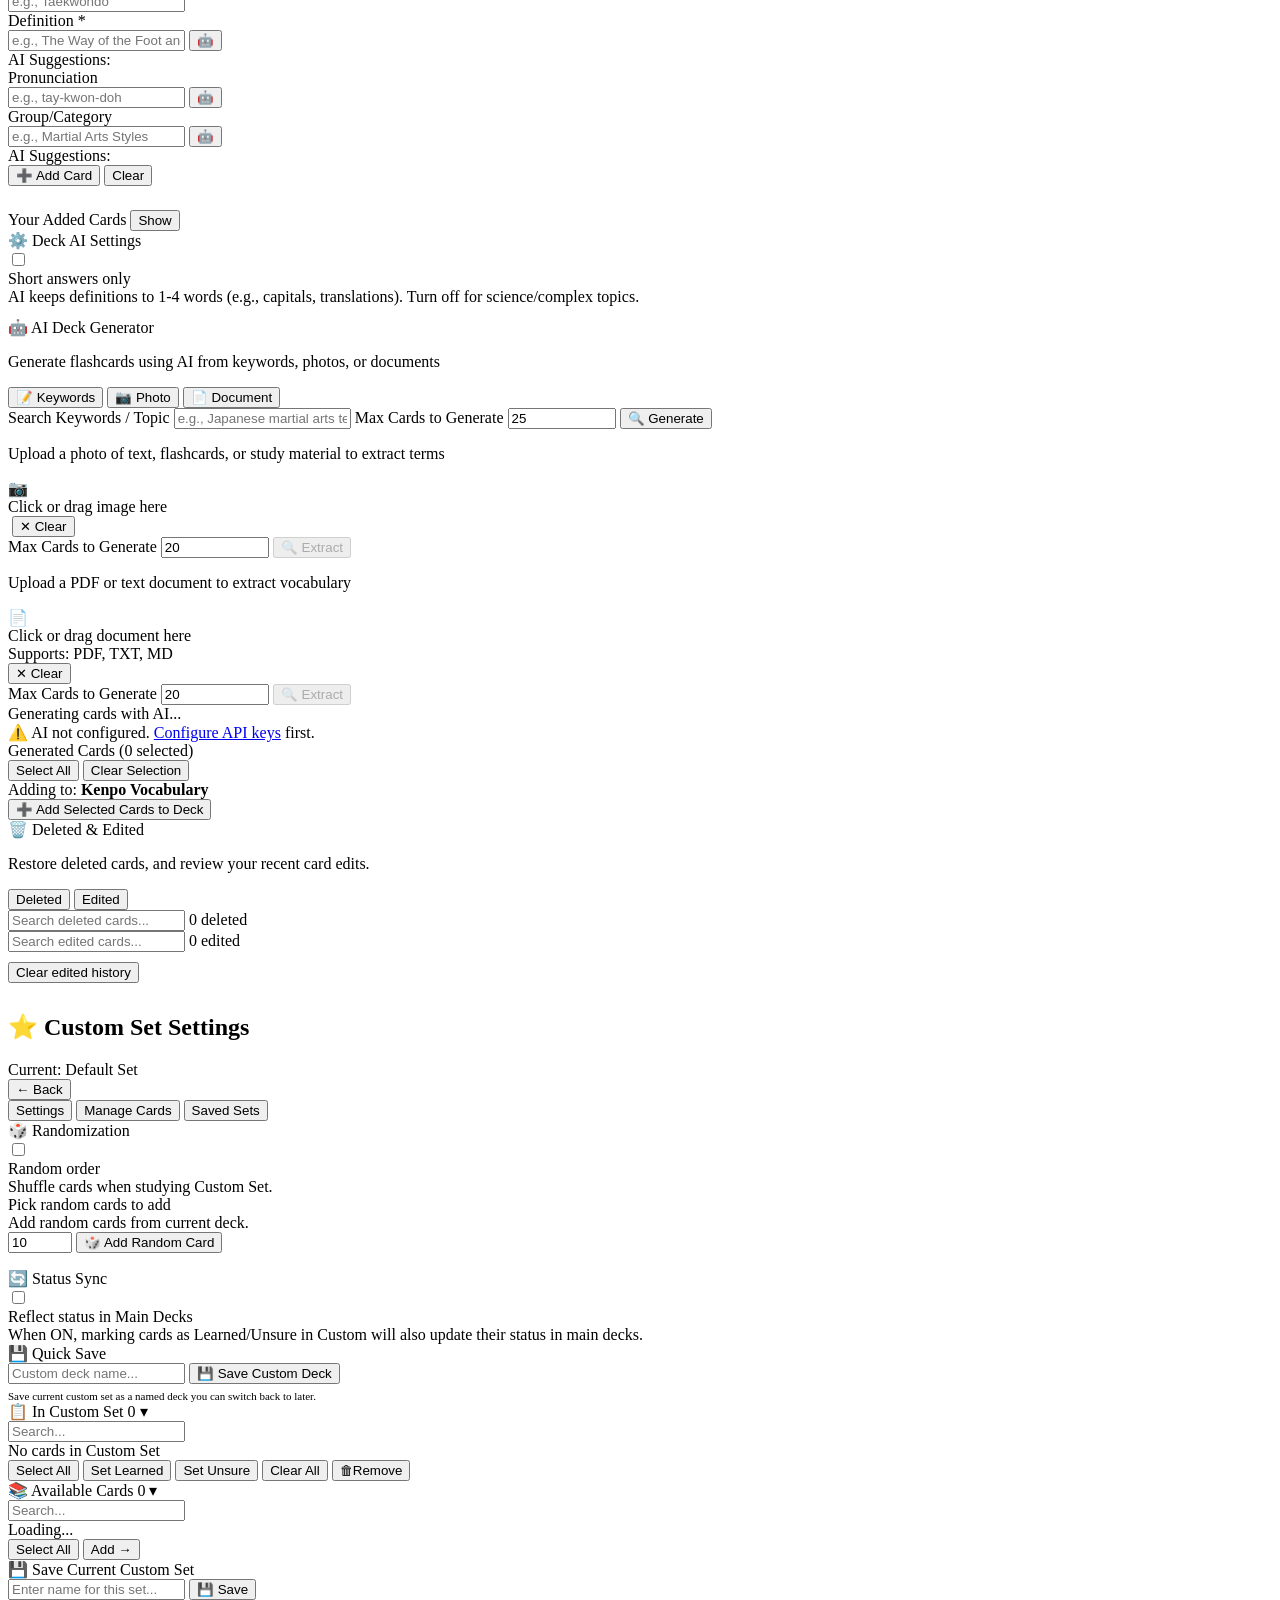
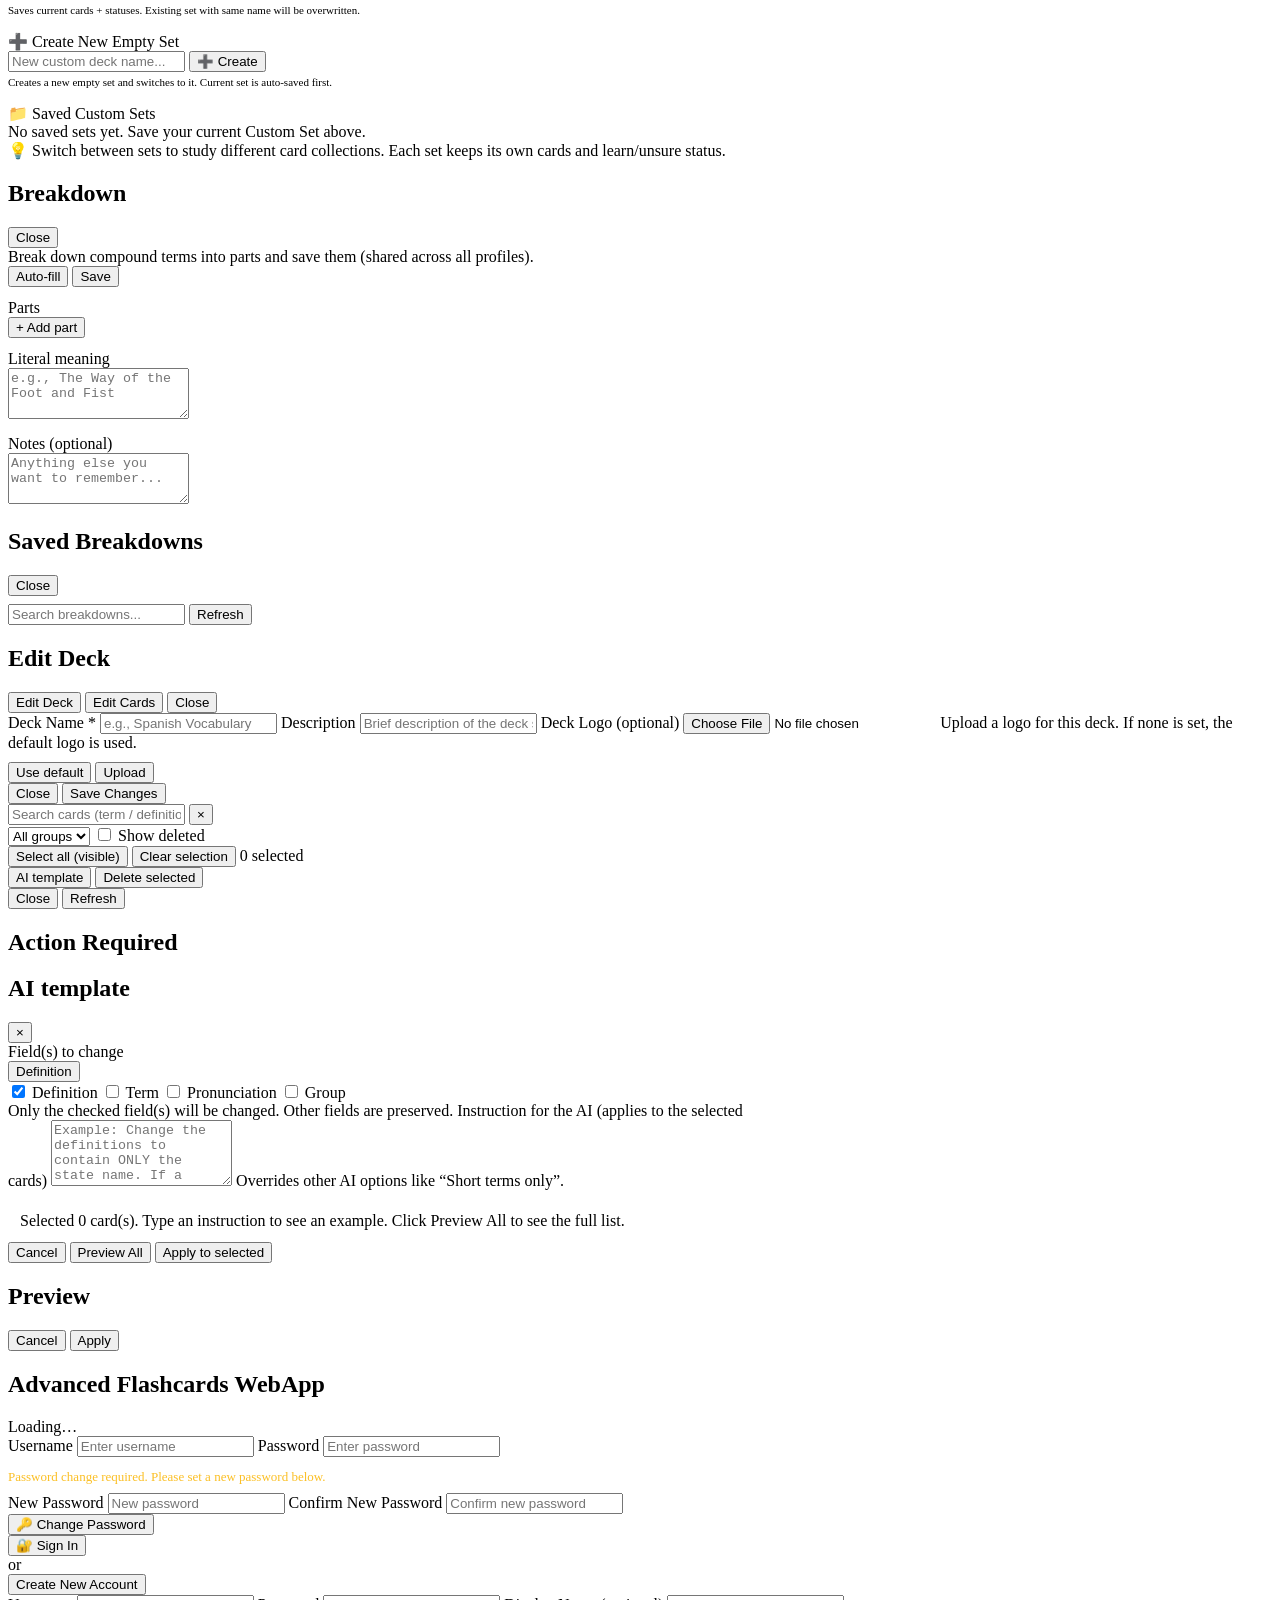
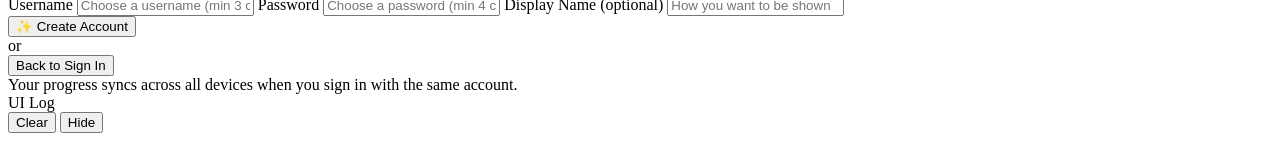
==== commit bccde45f: "Updated to KenpoFlashcardsWebServer-v8.6.2 v59" ====
--- a/KenpoFlashcardsWebServer0/static/index.html
+++ b/KenpoFlashcardsWebServer0/static/index.html
@@ -50,7 +50,7 @@
           <button class="tab tiny active" id="customViewAllBtn" title="All Custom">All</button>
           <button class="tab tiny" id="customViewUnsureBtn" title="Unsure in Custom">Unsure</button>
           <button class="tab tiny" id="customViewLearnedBtn" title="Learned in Custom">Learned</button>
-          <button class="tab tiny" id="customSetSettingsBtn" title="Custom Set Settings">⚙️</button>
+          <button class="tab tiny" id="customSetSettingsBtn" title="Custom Set Settings">🎛️</button>
         </div>
       </div>
 
@@ -74,6 +74,9 @@
               <input id="searchBox" class="searchInput" placeholder="Search (term / meaning / pron)" />
               <button id="searchClearBtn" class="searchClearBtn hidden" title="Clear search" aria-label="Clear search">✕</button>
             </div>
+
+		          <!-- Card breakdown button (moved next to search icon for mobile/portrait usability) -->
+		          <button id="breakdownBtn" class="secondary iconOnly breakdownIndicator" title="No breakdown data" aria-label="Breakdown" data-indicator="true">🧩</button>
           </div>
         </div>
       </div>
@@ -83,7 +86,7 @@
 
     <main class="main">
       <!-- STUDY VIEW -->
-      <section id="viewStudy" class="view">
+		      <section id="viewStudy" class="view">
         <div class="cardMeta">
           <div id="statusStudy" class="statusInMeta"></div>
           <div id="cardPos">Card – / –</div>
@@ -116,12 +119,11 @@
           </div>
         </div>
 
-        <div class="actionsRow">
+		        <div class="actionsRow" id="studyNavRow">
           <button id="prevBtn" class="secondary">◀ Prev</button>
           <button id="speakBtn" class="good">🔊 Speak</button>
-          <button id="starStudyBtn" class="secondary starBtn" title="Add to Custom Set">☆</button>
+		          <button id="starStudyBtn" class="secondary starBtn" title="Add to Custom Set">⭐ Custom</button>
           <button id="nextBtn" class="secondary">Next ▶</button>
-          <button id="breakdownBtn" class="secondary iconOnly breakdownIndicator" title="No breakdown data" aria-label="Breakdown" data-indicator="true">🧩</button>
         </div>
 
         <div class="actionsRow">
@@ -271,6 +273,15 @@
                 </div>
               </label>
 
+              <label class="settingRow">
+                <span class="switch small"><input type="checkbox" id="setShowUiErrorLog" /><span class="slider"></span></span>
+                <div class="settingText">
+                  <div class="settingTitle">Show UI error log</div>
+                  <div class="settingDesc">Show JavaScript and UI errors in an on-screen log (for troubleshooting). Default is OFF.</div>
+                </div>
+              </label>
+
+
               <div class="settingsSectionTitle">Term Breakdown on Study Cards</div>
 
               <label class="settingRow">
@@ -776,122 +787,58 @@
             </div>
           </div>
 
+          
           <!-- DELETED TAB -->
           <div class="editDecksSection" id="editDecksDeletedTab" data-section="deleted">
             <div class="settingsCard">
-              <div class="settingsCardHeader">🗑️ Deleted Cards</div>
-              <p class="settingDesc">Cards you've removed from study. Restore them to bring them back.</p>
-
-              <div class="deletedSearchRow">
-                <input id="deletedSearch" placeholder="Search deleted cards..." />
-                <span class="deletedCount" id="deletedCount">0 deleted</span>
-              </div>
-
-              <div class="deletedCardsList" id="deletedCardsList">
-                <!-- Populated by JS -->
-              </div>
-            </div>
-          </div>
+              <div class="settingsCardHeader">🗑️ Deleted & Edited</div>
+              <p class="settingDesc">Restore deleted cards, and review your recent card edits.</p>
+
+              <div class="subTabs">
+                <button class="subTab active" data-subtab="deleted">Deleted</button>
+                <button class="subTab" data-subtab="edited">Edited</button>
+              </div>
+
+              <!-- Deleted cards -->
+              <div class="subTabBody active" data-subtab-body="deleted">
+                <div class="deletedSearchRow">
+                  <input id="deletedSearch" placeholder="Search deleted cards..." />
+                  <span class="deletedCount" id="deletedCount">0 deleted</span>
+                </div>
+
+                <div class="deletedCardsList" id="deletedCardsList">
+                  <!-- Populated by JS -->
+                </div>
+              </div>
+
+              <!-- Edited history -->
+              <div class="subTabBody" data-subtab-body="edited">
+                <div class="deletedSearchRow">
+                  <input id="editedSearch" placeholder="Search edited cards..." />
+                  <span class="deletedCount" id="editedCount">0 edited</span>
+                </div>
+
+                <div class="row" style="justify-content:flex-end; margin: 10px 0;">
+                  <button id="clearEditedHistoryBtn" class="appBtn secondary small">Clear edited history</button>
+                </div>
+
+                <div class="editedCardsList" id="editedCardsList">
+                  <!-- Populated by JS -->
+                </div>
+              </div>
+            </div>
+          </div>
+
         </div>
       </section>
-    </main>
-  </div>
-
-
-  <!-- Breakdown modal -->
-  <div class="modalOverlay hidden" id="breakdownOverlay">
-    <div class="modalCard modalCardWide">
-      <div class="modalHeaderRow">
-        <h2 class="modalTitle" id="breakdownTitle">Breakdown</h2>
-        <button class="secondary" id="breakdownCloseBtn">Close</button>
-      </div>
-
-      <div class="modalText" id="breakdownHelp">
-        Break down compound terms into parts and save them (shared across all profiles).
-      </div>
-
-      <div class="modalBtns" style="justify-content:flex-start; gap:10px;">
-        <button class="secondary" id="breakdownAutoBtn">Auto-fill</button>
-        <button class="good" id="breakdownSaveBtn">Save</button>
-      </div>
-
-      <div class="breakdownGrid">
-        <div class="breakdownCol">
-          <div class="settingSectionTitle" style="margin-top:12px;">Parts</div>
-          <div id="breakdownParts"></div>
-          <div class="modalBtns" style="justify-content:flex-start; gap:10px;">
-            <button class="secondary" id="breakdownAddPartBtn">+ Add part</button>
-          </div>
-        </div>
-
-        <div class="breakdownCol">
-          <div class="settingSectionTitle" style="margin-top:12px;">Literal meaning</div>
-          <textarea id="breakdownLiteral" class="textarea" rows="3" placeholder="e.g., The Way of the Foot and Fist"></textarea>
-
-          <div class="settingSectionTitle" style="margin-top:12px;">Notes (optional)</div>
-          <textarea id="breakdownNotes" class="textarea" rows="3" placeholder="Anything else you want to remember..."></textarea>
-
-          <div class="mini muted" id="breakdownMeta"></div>
-        </div>
-      </div>
-    </div>
-  </div>
-
-  <!-- Breakdowns list (review) -->
-  <div class="modalOverlay hidden" id="breakdownsOverlay">
-    <div class="modalCard modalCardWide">
-      <div class="modalHeaderRow">
-        <h2 class="modalTitle">Saved Breakdowns</h2>
-        <button class="secondary" id="breakdownsCloseBtn">Close</button>
-      </div>
-
-      <div class="row" style="gap:10px; align-items:center; margin:8px 0 12px 0;">
-        <input id="breakdownsSearch" placeholder="Search breakdowns..." style="flex:1;" />
-        <button id="breakdownsRefreshBtn" class="secondary">Refresh</button>
-      </div>
-
-      <div id="breakdownsList" class="breakdownsList"></div>
-    </div>
-  </div>
-
-  <!-- Edit Deck Modal -->
-  <div class="modalOverlay hidden" id="editDeckModal">
-    <div class="modalCard">
-      <h2 class="modalTitle">Edit Deck</h2>
-      <input type="hidden" id="editDeckId" />
-      <div class="modalForm">
-        <label class="field">
-          <span>Deck Name *</span>
-          <input id="editDeckName" placeholder="e.g., Spanish Vocabulary" />
-        </label>
-        <label class="field">
-          <span>Description</span>
-          <input id="editDeckDescription" placeholder="Brief description of the deck subject..." />
-        </label>
-        <label class="field">
-          <span>Deck Logo (optional)</span>
-          <input id="editDeckLogoFile" type="file" accept="image/png,image/jpeg,image/webp" />
-          <span class="mini muted">Upload a logo for this deck. If none is set, the default logo is used.</span>
-          <div class="row" style="gap:10px; margin-top:10px;">
-            <button class="secondary" type="button" onclick="clearDeckLogo()">Use default</button>
-            <button class="primary" type="button" onclick="uploadDeckLogo()">Upload</button>
-          </div>
-        </label>
-      </div>
-      <div class="modalBtns">
-        <button class="secondary" onclick="closeEditDeckModal()">Cancel</button>
-        <button class="good" onclick="saveEditDeck()">Save Changes</button>
-      </div>
-    </div>
-  </div>
-
-  <!-- Custom Set Settings Modal -->
-  <div class="modalOverlay hidden" id="customSetModal">
-    <div class="modalCard csModalFixed">
-      <div class="modalHeaderRow">
-        <h2 class="modalTitle">⭐ Custom Set Settings</h2>
+
+      <!-- Custom Set Settings (Full-Page View) -->
+      <section id="customSetView" class="view hidden" style="overflow-y:auto;">
+    <div class="csPage">
+      <div class="csPageHeader">
+        <h2>⭐ Custom Set Settings</h2>
         <div class="csCurrentSetName" id="csCurrentSetDisplay">Current: Default Set</div>
-        <button class="closeBtn" onclick="closeCustomSetModal()">✕</button>
+        <button class="appBtn secondary csBackBtn" onclick="closeCustomSetModal()">← Back</button>
       </div>
       
       <div class="customSetTabs">
@@ -919,7 +866,7 @@
               </div>
               <div class="csRandomPickRow">
                 <input type="number" id="csRandomPickCount" min="1" max="9999" value="10" class="csRandomInput" />
-                <button class="appBtn secondary small" onclick="pickRandomCardsToCustom()">🎲 Add Random</button>
+                <button class="appBtn secondary small" onclick="pickRandomCardsToCustom()">🎲 Add Random Card</button>
               </div>
             </div>
           </div>
@@ -948,47 +895,50 @@
         <!-- Manage Cards Tab -->
         <div class="csTabContent hidden" id="csTab-manage">
           <div class="csManageSplit">
-            <!-- Left: Cards in Custom Set -->
-            <div class="csManagePane">
-              <div class="csPaneHeader">
+            <!-- In Custom Set -->
+            <div class="csManagePane" data-pane="inset">
+              <div class="csPaneHeader csPaneHeaderToggle" onclick="toggleCsPane('inset')" role="button" tabindex="0">
                 <span class="csPaneTitle">📋 In Custom Set</span>
                 <span class="csPaneCount" id="csInSetCount">0</span>
-              </div>
-              <div class="csPaneSearch">
-                <input type="text" id="csInSetSearch" placeholder="Search..." class="csSearchInput" oninput="filterCustomSetList('inSet')" />
-              </div>
-              <div class="csCardList" id="csInSetList">
-                <div class="csEmptyState">No cards in Custom Set</div>
-              </div>
-              <div class="csPaneActions">
-                <button class="appBtn secondary small" onclick="selectAllInSet()">Select All</button>
-                <button class="appBtn danger small" onclick="removeSelectedFromSet()">← Remove</button>
-              </div>
-            </div>
-            
-            <!-- Right: Available Cards -->
-            <div class="csManagePane">
-              <div class="csPaneHeader">
+                <span class="csPaneChevron">▾</span>
+              </div>
+              <div class="csPaneBody">
+                <div class="csPaneSearch">
+                  <input type="text" id="csInSetSearch" placeholder="Search..." class="csSearchInput" oninput="filterCustomSetList('inSet')" />
+                </div>
+                <div class="csCardList" id="csInSetList">
+                  <div class="csEmptyState">No cards in Custom Set</div>
+                </div>
+                <div class="csPaneActions csPaneActionsInSet">
+                  <button class="appBtn secondary small csBtnSelectAll" onclick="selectAllInSet()">Select All</button>
+                  <button class="appBtn secondary small csBtnLearned" onclick="bulkMarkLearned()">Set Learned</button>
+                  <button class="appBtn secondary small csBtnUnsure" onclick="bulkMarkUnsure()">Set Unsure</button>
+                  <button class="appBtn danger small csBtnClearAll" onclick="clearCustomSet()">Clear All</button>
+                  <button class="appBtn danger small csBtnRemove" onclick="removeSelectedFromSet()"><span class="btnIcon">🗑</span><span class="btnLabel">Remove</span></button>
+                </div>
+              </div>
+            </div>
+
+            <!-- Available Cards -->
+            <div class="csManagePane" data-pane="available">
+              <div class="csPaneHeader csPaneHeaderToggle" onclick="toggleCsPane('available')" role="button" tabindex="0">
                 <span class="csPaneTitle">📚 Available Cards</span>
                 <span class="csPaneCount" id="csAvailableCount">0</span>
-              </div>
-              <div class="csPaneSearch">
-                <input type="text" id="csAvailableSearch" placeholder="Search..." class="csSearchInput" oninput="filterCustomSetList('available')" />
-              </div>
-              <div class="csCardList" id="csAvailableList">
-                <div class="csEmptyState">Loading...</div>
-              </div>
-              <div class="csPaneActions">
-                <button class="appBtn secondary small" onclick="selectAllAvailable()">Select All</button>
-                <button class="appBtn primary small" onclick="addSelectedToSet()">Add →</button>
-              </div>
-            </div>
-          </div>
-          
-          <div class="csBulkBar">
-            <button class="appBtn secondary small" onclick="bulkMarkLearned()">Mark In-Set Learned</button>
-            <button class="appBtn secondary small" onclick="bulkMarkUnsure()">Mark In-Set Unsure</button>
-            <button class="appBtn danger small" onclick="clearCustomSet()">🗑️ Clear All</button>
+                <span class="csPaneChevron">▾</span>
+              </div>
+              <div class="csPaneBody">
+                <div class="csPaneSearch">
+                  <input type="text" id="csAvailableSearch" placeholder="Search..." class="csSearchInput" oninput="filterCustomSetList('available')" />
+                </div>
+                <div class="csCardList" id="csAvailableList">
+                  <div class="csEmptyState">Loading...</div>
+                </div>
+                <div class="csPaneActions">
+                  <button class="appBtn secondary small" onclick="selectAllAvailable()">Select All</button>
+                  <button class="appBtn primary small pushRight" onclick="addSelectedToSet()">Add →</button>
+                </div>
+              </div>
+            </div>
           </div>
         </div>
         
@@ -1025,11 +975,220 @@
         </div>
       </div>
       
-      <div class="modalBtns" style="margin-top:16px;">
-        <button class="appBtn secondary" onclick="closeCustomSetModal()">Close</button>
+    </div>
+  </section>
+
+    </main>
+  </div>
+
+
+  <!-- Breakdown modal -->
+  <div class="modalOverlay hidden" id="breakdownOverlay">
+    <div class="modalCard modalCardWide">
+      <div class="modalHeaderRow">
+        <h2 class="modalTitle" id="breakdownTitle">Breakdown</h2>
+        <button class="secondary" id="breakdownCloseBtn">Close</button>
+      </div>
+
+      <div class="modalText" id="breakdownHelp">
+        Break down compound terms into parts and save them (shared across all profiles).
+      </div>
+
+      <div class="modalBtns" style="justify-content:flex-start; gap:10px;">
+        <button class="secondary" id="breakdownAutoBtn">Auto-fill</button>
+        <button class="good" id="breakdownSaveBtn">Save</button>
+      </div>
+
+      <div class="breakdownGrid">
+        <div class="breakdownCol">
+          <div class="settingSectionTitle" style="margin-top:12px;">Parts</div>
+          <div id="breakdownParts"></div>
+          <div class="modalBtns" style="justify-content:flex-start; gap:10px;">
+            <button class="secondary" id="breakdownAddPartBtn">+ Add part</button>
+          </div>
+        </div>
+
+        <div class="breakdownCol">
+          <div class="settingSectionTitle" style="margin-top:12px;">Literal meaning</div>
+          <textarea id="breakdownLiteral" class="textarea" rows="3" placeholder="e.g., The Way of the Foot and Fist"></textarea>
+
+          <div class="settingSectionTitle" style="margin-top:12px;">Notes (optional)</div>
+          <textarea id="breakdownNotes" class="textarea" rows="3" placeholder="Anything else you want to remember..."></textarea>
+
+          <div class="mini muted" id="breakdownMeta"></div>
+        </div>
       </div>
     </div>
   </div>
+
+  <!-- Breakdowns list (review) -->
+  <div class="modalOverlay hidden" id="breakdownsOverlay">
+    <div class="modalCard modalCardWide">
+      <div class="modalHeaderRow">
+        <h2 class="modalTitle">Saved Breakdowns</h2>
+        <button class="secondary" id="breakdownsCloseBtn">Close</button>
+      </div>
+
+      <div class="row" style="gap:10px; align-items:center; margin:8px 0 12px 0;">
+        <input id="breakdownsSearch" placeholder="Search breakdowns..." style="flex:1;" />
+        <button id="breakdownsRefreshBtn" class="secondary">Refresh</button>
+      </div>
+
+      <div id="breakdownsList" class="breakdownsList"></div>
+    </div>
+  </div>
+
+  
+  <!-- Edit Deck Modal -->
+  <div class="modalOverlay hidden" id="editDeckModal">
+    <div class="modalCard modalWide">
+      <h2 class="modalTitle" style="display:flex; align-items:center; gap:10px;">
+        Edit Deck
+        <span class="mini muted" id="editDeckModalDeckName" style="font-weight:600;"></span>
+      </h2>
+      <input type="hidden" id="editDeckId" />
+
+      <div class="modalTabs">
+        <button class="modalTab active" data-edittab="deck">Edit Deck</button>
+        <button class="modalTab" data-edittab="cards">Edit Cards</button>
+
+        <!-- Close (shown only on Edit Cards tab) -->
+        <button id="editCardsCloseTop" class="secondary smallClose hidden" type="button" style="margin-left:auto;">Close</button>
+      </div>
+
+      <!-- TAB: Edit Deck -->
+      <div class="modalTabBody active" data-edittab-body="deck">
+        <div class="modalForm">
+          <label class="field">
+            <span>Deck Name *</span>
+            <input id="editDeckName" placeholder="e.g., Spanish Vocabulary" />
+          </label>
+          <label class="field">
+            <span>Description</span>
+            <input id="editDeckDescription" placeholder="Brief description of the deck subject..." />
+          </label>
+          <label class="field">
+            <span>Deck Logo (optional)</span>
+            <input id="editDeckLogoFile" type="file" accept="image/png,image/jpeg,image/webp" />
+            <span class="mini muted">Upload a logo for this deck. If none is set, the default logo is used.</span>
+            <div class="row" style="gap:10px; margin-top:10px;">
+              <button class="secondary" type="button" onclick="clearDeckLogo()">Use default</button>
+              <button class="primary" type="button" onclick="uploadDeckLogo()">Upload</button>
+            </div>
+          </label>
+        </div>
+
+        <div class="modalBtns">
+          <button class="secondary" onclick="closeEditDeckModal()">Close</button>
+          <button class="good" onclick="saveEditDeck()">Save Changes</button>
+        </div>
+      </div>
+
+      <!-- TAB: Edit Cards -->
+      <div class="modalTabBody" data-edittab-body="cards">
+        
+        <div id="editCardsNotice" class="editCardsNotice hidden"></div>
+<div class="editCardsToolbar">
+          <div class="searchWithClear">
+            <input id="editCardsSearch" placeholder="Search cards (term / definition / pron)..." />
+            <button type="button" id="editCardsSearchClear" class="clearBtn" aria-label="Clear search" title="Clear">×</button>
+          </div>
+<select id="editCardsGroupFilter">
+            <option value="">All groups</option>
+          </select>
+          <label class="tinyCheck">
+            <input type="checkbox" id="editCardsShowDeleted" />
+            <span>Show deleted</span>
+          </label>
+        </div>
+
+        <div class="editCardsBulkBar">
+          <div class="bulkLeft">
+            <button id="editCardsSelectAllBtn" class="appBtn secondary small">Select all (visible)</button>
+            <button id="editCardsClearSelBtn" class="appBtn secondary small">Clear selection</button>
+            <span class="mini muted" id="editCardsSelectedCount">0 selected</span>
+          </div>
+          <div class="bulkRight">
+            <button id="bulkAiTemplateBtn" class="appBtn primary small" title="AI template for bulk edits (e.g., 'The Capital of Texas' -> 'Texas')">AI template</button>
+            <button id="bulkDeleteBtn" class="appBtn danger small">Delete selected</button>
+          </div>
+        </div>
+
+        <div class="editCardsList" id="editCardsList">
+          <!-- Populated by JS -->
+        </div>
+
+        <div class="modalBtns">
+          <button class="secondary" onclick="closeEditDeckModal()">Close</button>
+          <button class="secondary" id="refreshEditCardsBtn">Refresh</button>
+        </div>
+      </div>
+    </div>
+  </div>
+
+  <!-- Choice Modal (3-button prompts) -->
+<div class="modalOverlay hidden" id="choiceModal">
+  <div class="modalCard" style="max-width:560px;">
+    <h2 class="modalTitle" id="choiceModalTitle">Action Required</h2>
+    <div class="modalText" id="choiceModalText"></div>
+    <div class="modalBtns" id="choiceModalBtns"></div>
+  </div>
+</div>
+
+<!-- AI Template Modal (bulk edit selected cards) -->
+<div class="modalOverlay hidden" id="aiTemplateModal">
+  <div class="modalCard modalWide" style="max-width: 760px;">
+    <div class="modalTitleRow"><h2 class="modalTitle">AI template</h2><button type="button" class="modalCloseX" id="aiTemplateCloseX" aria-label="Close" title="Close">×</button></div>
+    <div class="modalForm">
+      <label class="field">
+  <span>Field(s) to change</span>
+  <div class="multiSelect" id="aiTemplateFieldsWrap">
+    <button type="button" class="multiSelectBtn" id="aiTemplateFieldsBtn">Definition</button>
+    <div class="multiSelectMenu hidden" id="aiTemplateFieldsMenu">
+      <label class="msOpt"><input type="checkbox" value="meaning" checked /> <span>Definition</span></label>
+      <label class="msOpt"><input type="checkbox" value="term" /> <span>Term</span></label>
+      <label class="msOpt"><input type="checkbox" value="pron" /> <span>Pronunciation</span></label>
+      <label class="msOpt"><input type="checkbox" value="group" /> <span>Group</span></label>
+    </div>
+  </div>
+  <span class="mini muted">Only the checked field(s) will be changed. Other fields are preserved.</span>
+</label>
+
+      <label class="field">
+        <span>Instruction for the AI (applies to the selected cards)</span>
+        <textarea id="aiTemplateInstruction" rows="4"
+          placeholder="Example: Change the definitions to contain ONLY the state name. If a definition is like 'Capital of Texas' or 'The Capital of Texas', output 'Texas'."></textarea>
+        <span class="mini muted">Overrides other AI options like “Short terms only”.</span>
+      </label>
+    </div>
+
+    <div class="card" style="padding: 12px; margin-top: 10px;">
+      <div class="mini muted" id="aiTemplatePreviewHint">Selected 0 card(s). Type an instruction to see an example. Click Preview All to see the full list.</div>
+      <div class="previewList" id="aiTemplateExampleBox"></div>
+    </div>
+
+    <div class="modalBtns">
+      <button class="secondary" id="aiTemplateCancelBtn">Cancel</button>
+      <button class="secondary" id="aiTemplatePreviewBtn">Preview All</button>
+      <button class="primary" id="aiTemplateApplyBtn">Apply to selected</button>
+    </div>
+  </div>
+</div>
+
+<!-- Preview Modal (bulk changes) -->
+
+  <div class="modalOverlay hidden" id="previewModal">
+    <div class="modalCard modalWide" style="max-height:80vh; overflow:auto;">
+      <h2 class="modalTitle" id="previewModalTitle">Preview</h2>
+      <div class="modalText" id="previewModalText"></div>
+      <div class="previewList" id="previewModalList"></div>
+      <div class="modalBtns">
+        <button class="secondary" id="previewCancelBtn">Cancel</button>
+        <button class="good" id="previewApplyBtn">Apply</button>
+      </div>
+    </div>
+  </div>
+
 
   <!-- Auth modal (Login/Register) -->
   <div class="modalOverlay hidden" id="authOverlay">
@@ -1110,5 +1269,21 @@
 
   <script src="/app.js" defer></script>
 
+
+  <!-- UI Error Log Panel (hidden by default) -->
+  <div id="uiLogPanel" class="uiLogPanel hidden" aria-live="polite">
+    <div class="uiLogHeader">
+      <div class="uiLogTitle">UI Log</div>
+      <div class="uiLogActions">
+        <button class="appBtn secondary small" onclick="clearUiLog()">Clear</button>
+        <button class="appBtn secondary small" onclick="toggleUiLog(false)">Hide</button>
+      </div>
+    </div>
+    <div id="uiLogBody" class="uiLogBody"></div>
+  </div>
+
 </body>
 </html>
+
+              </div>
+
